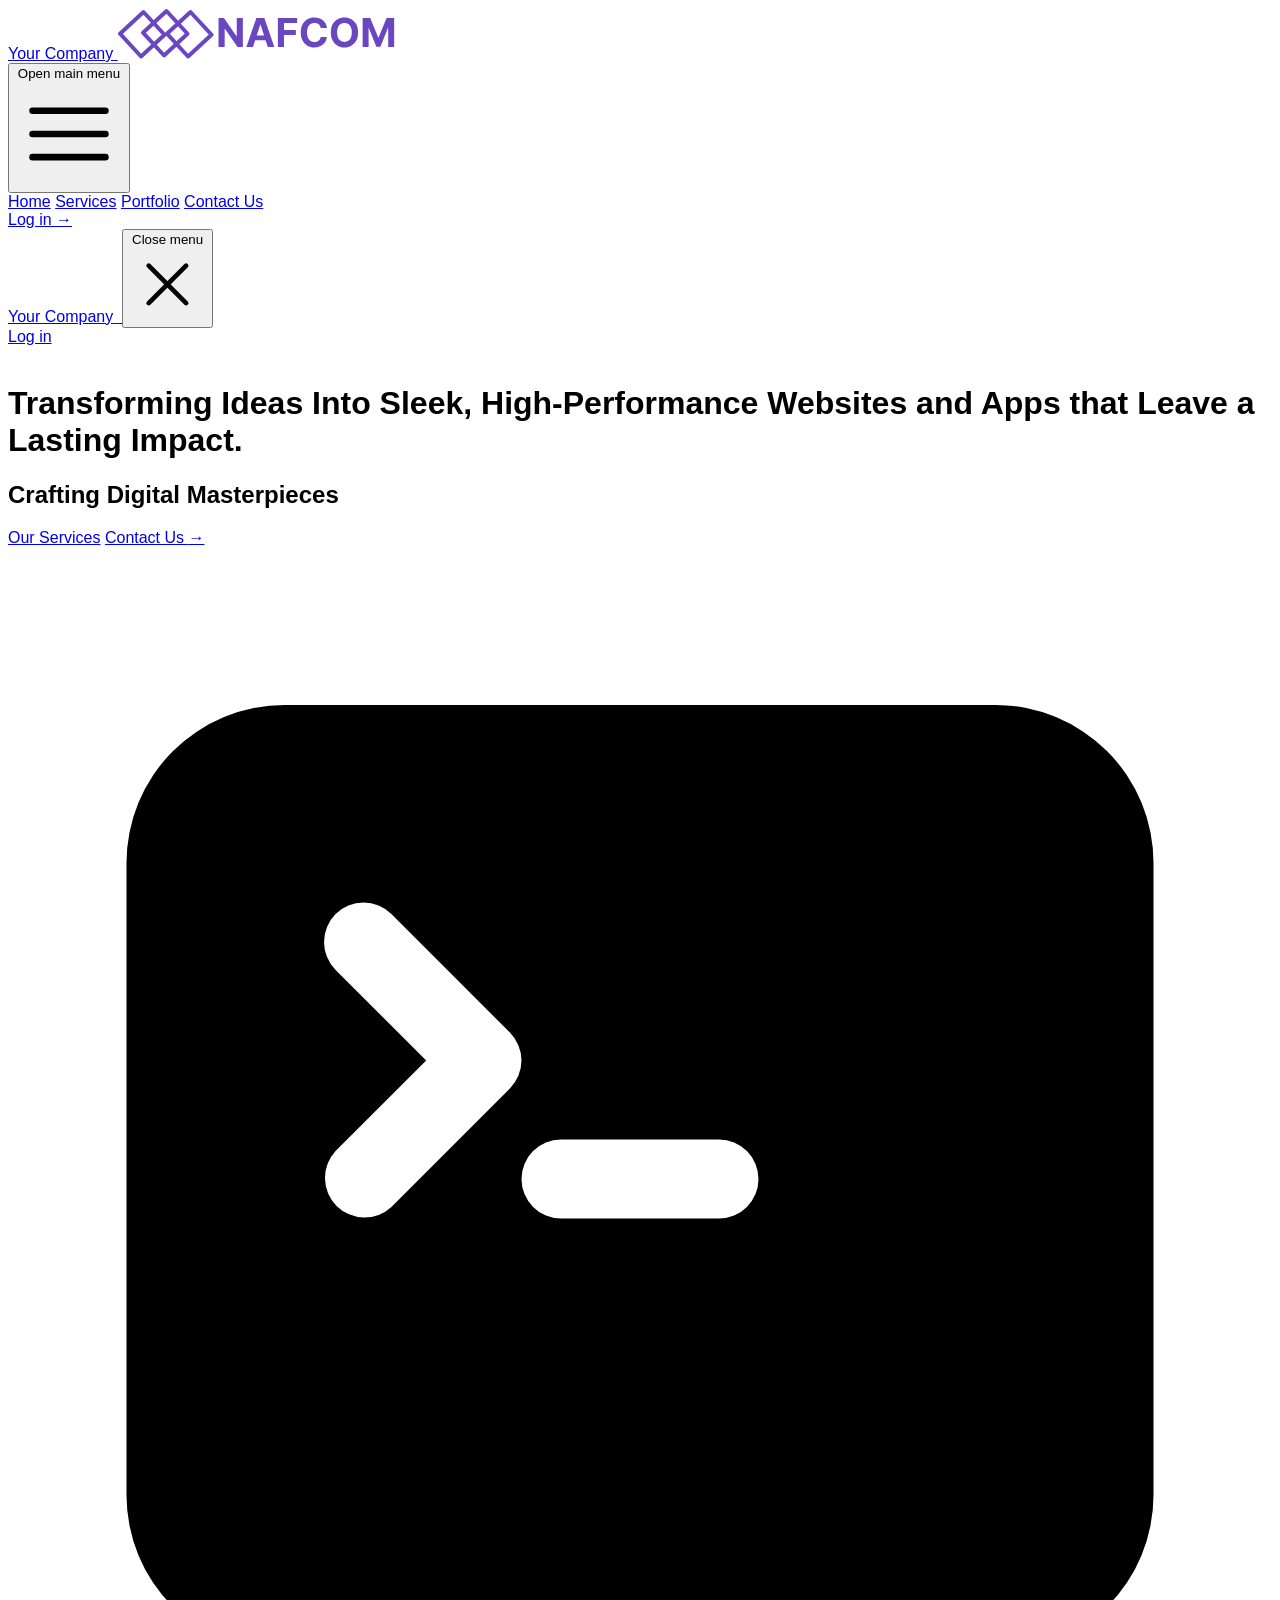
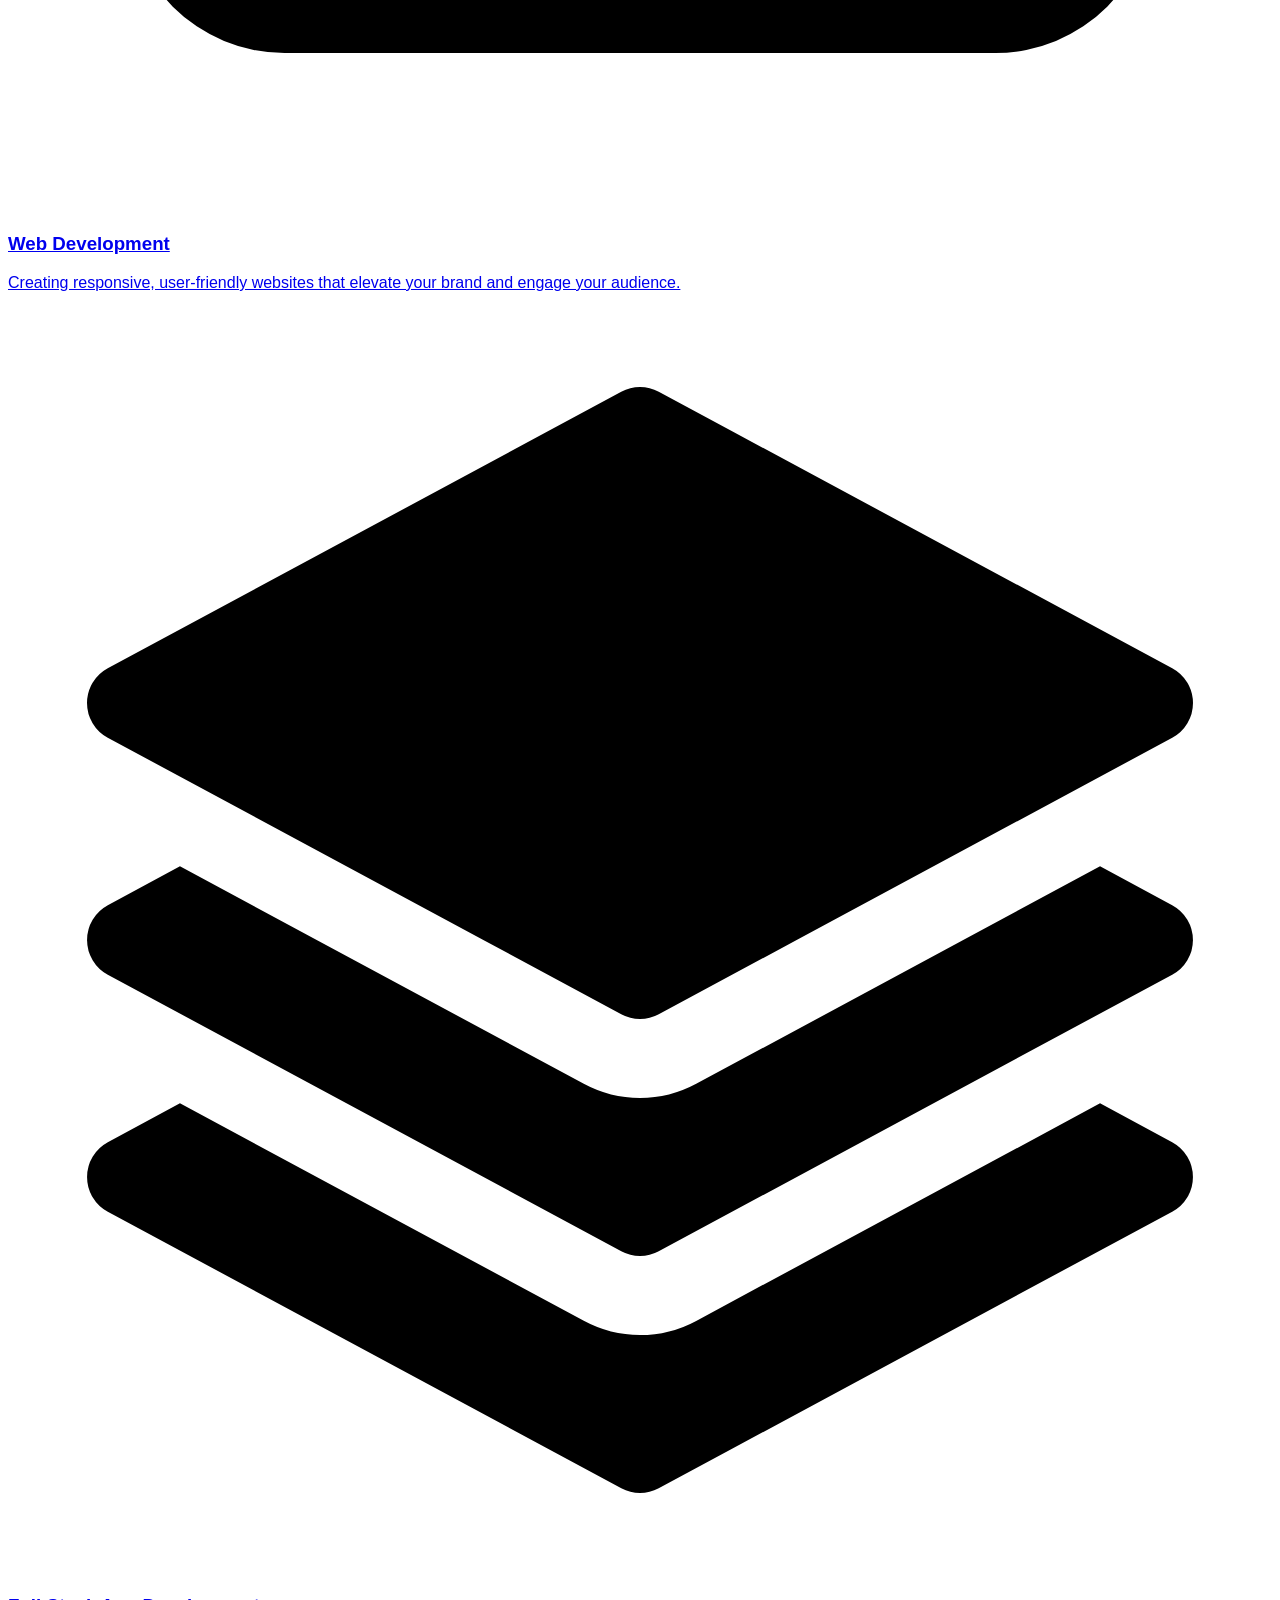
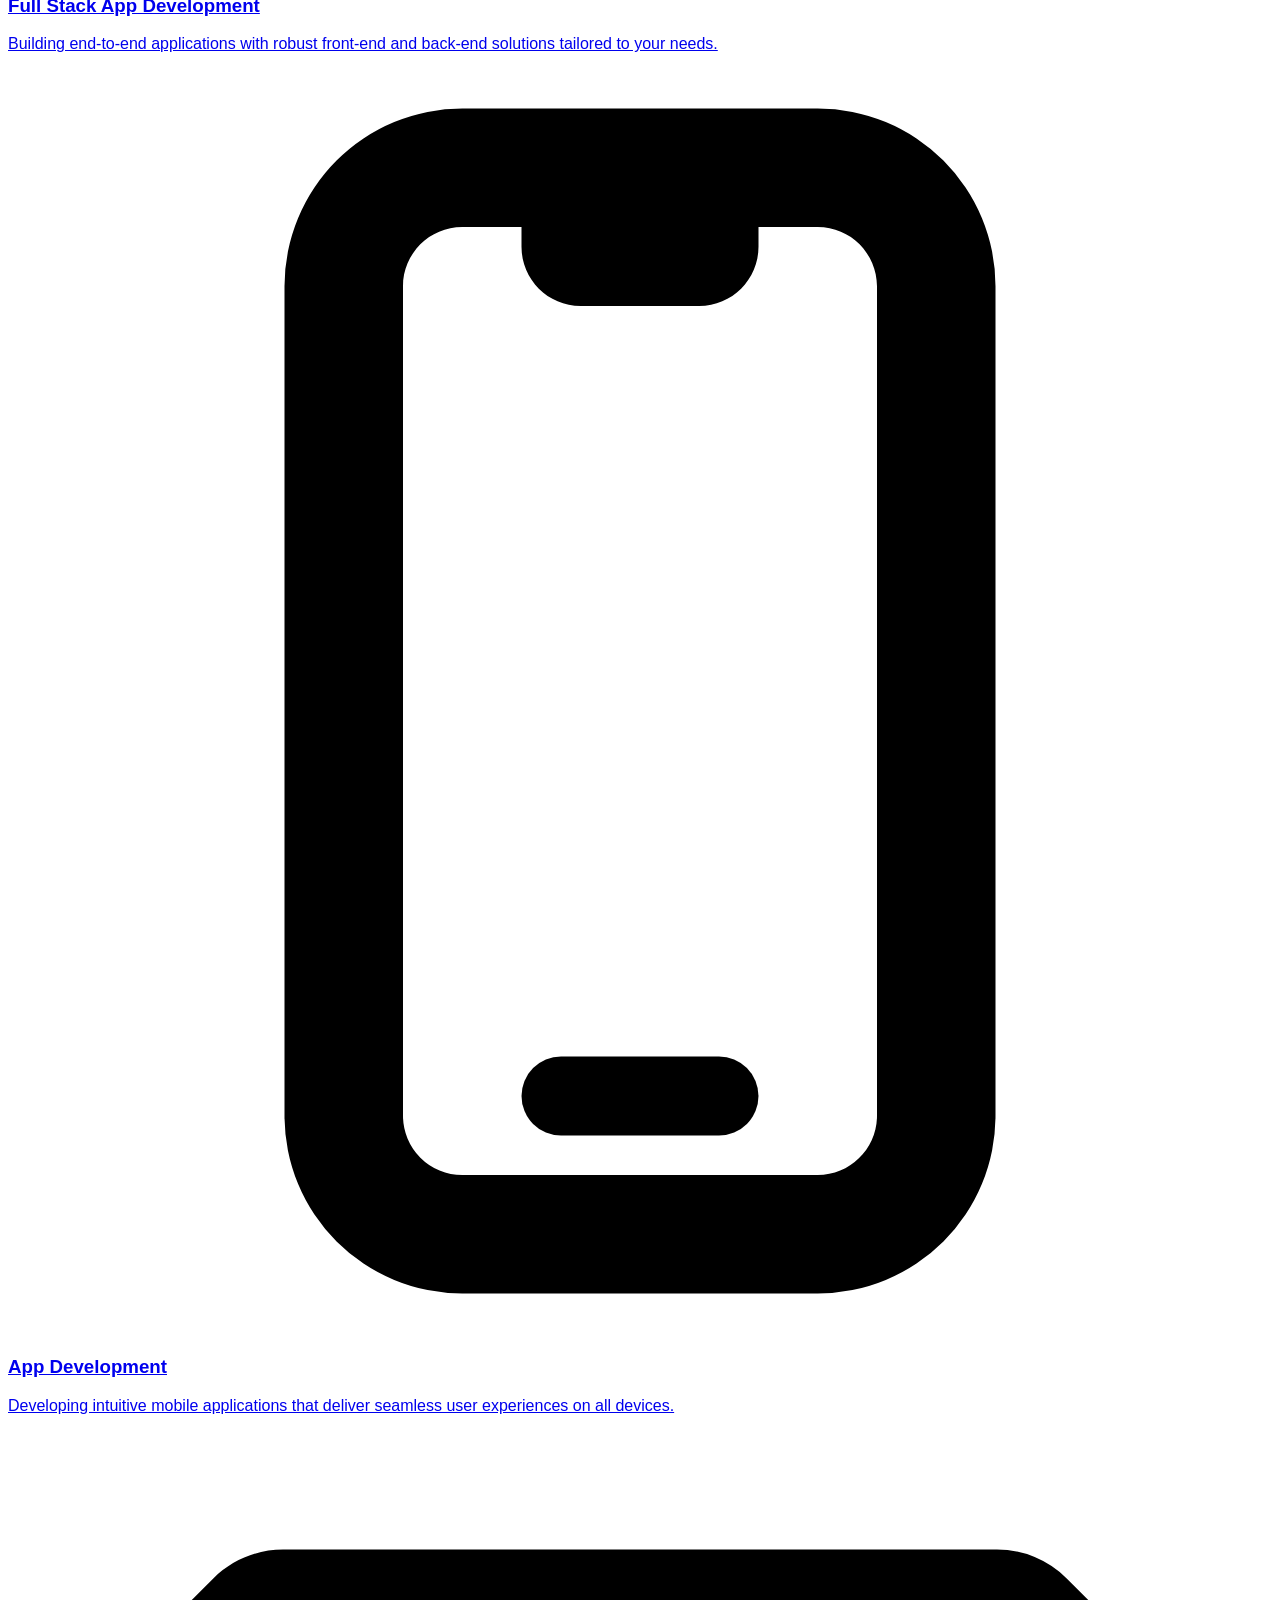
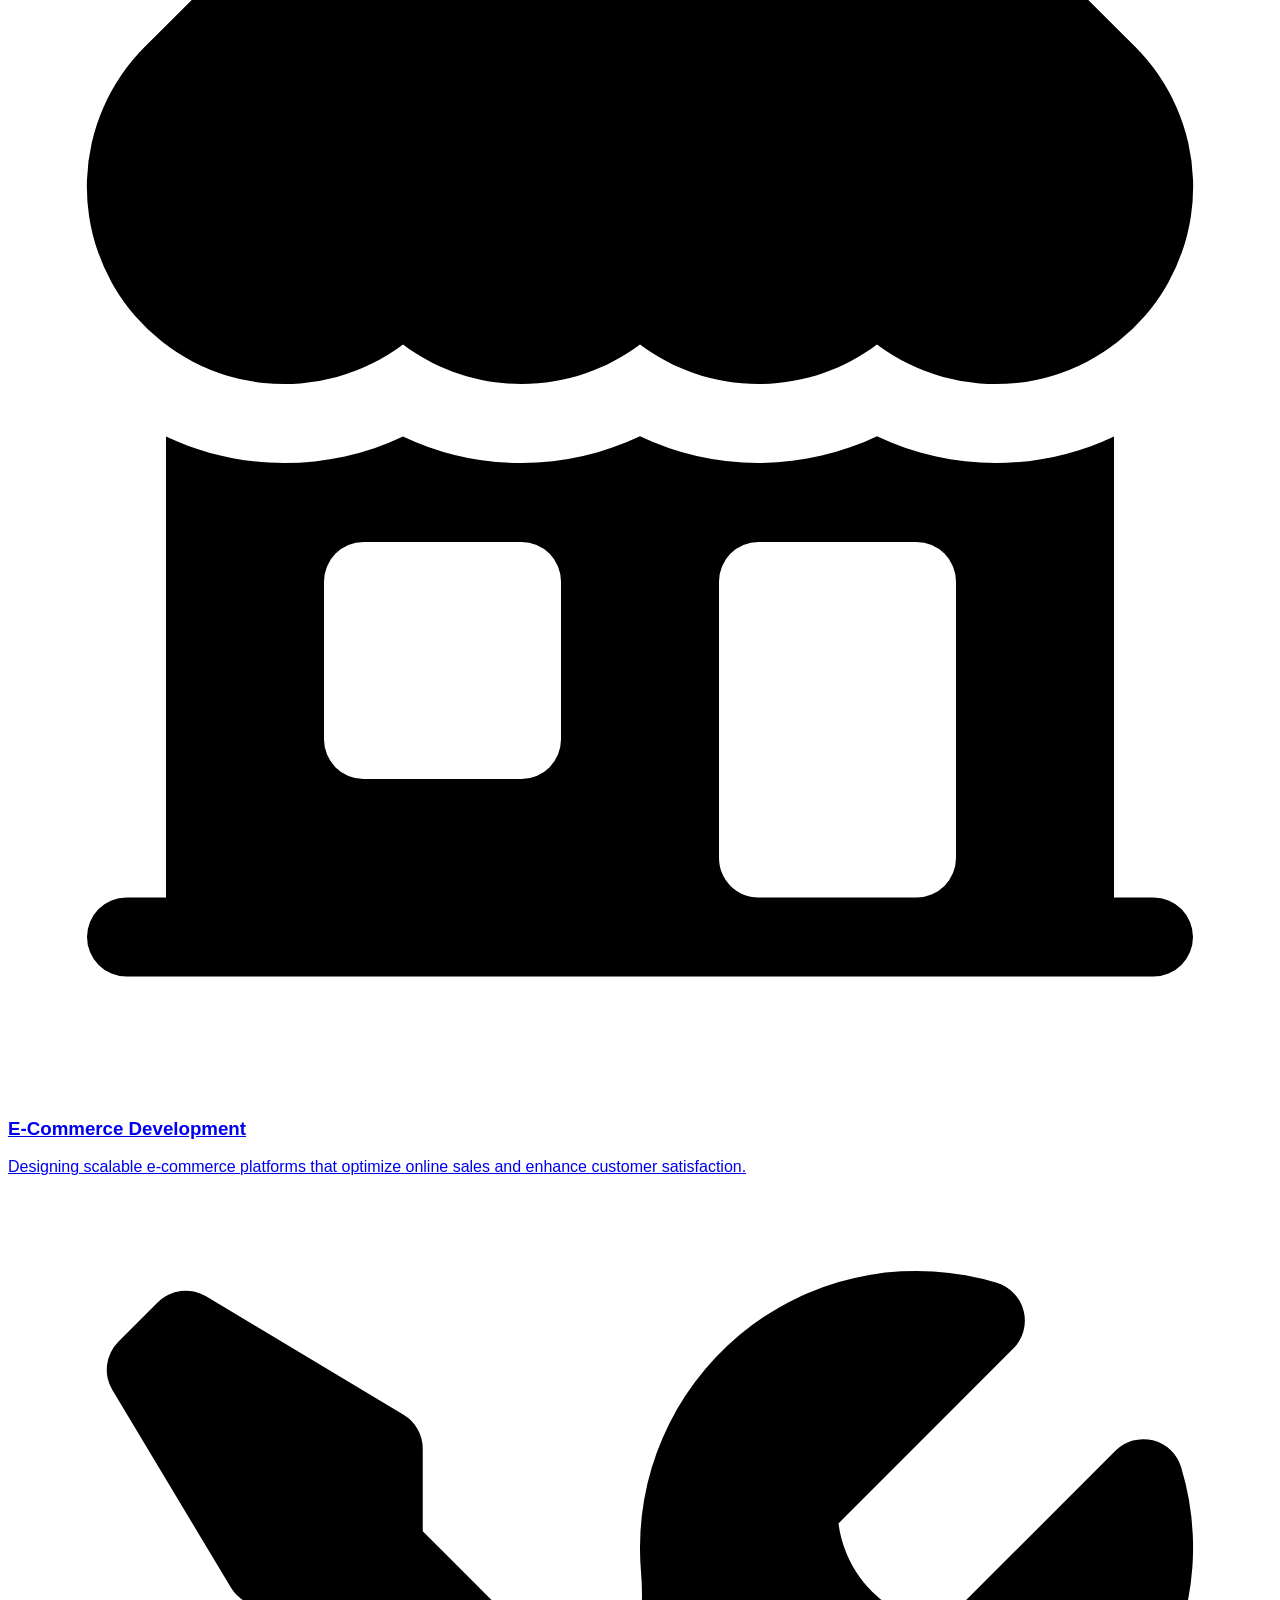
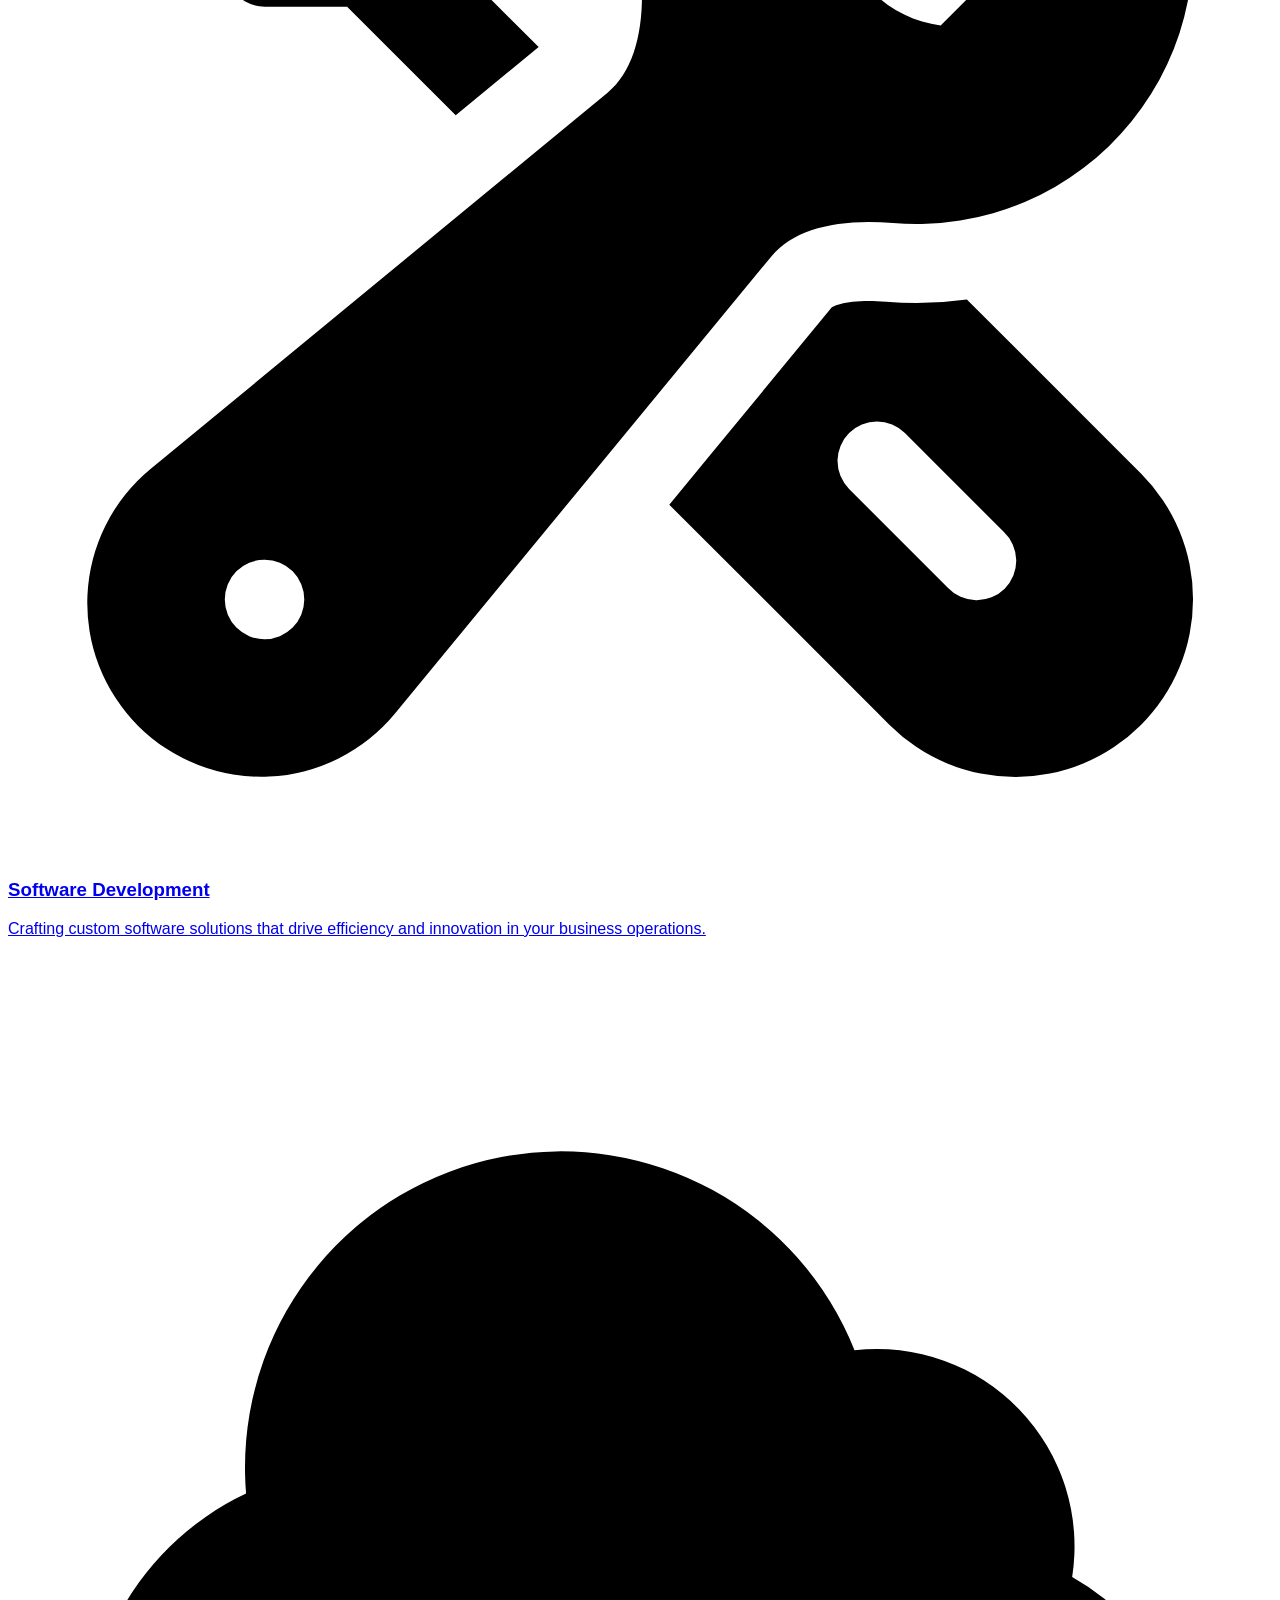
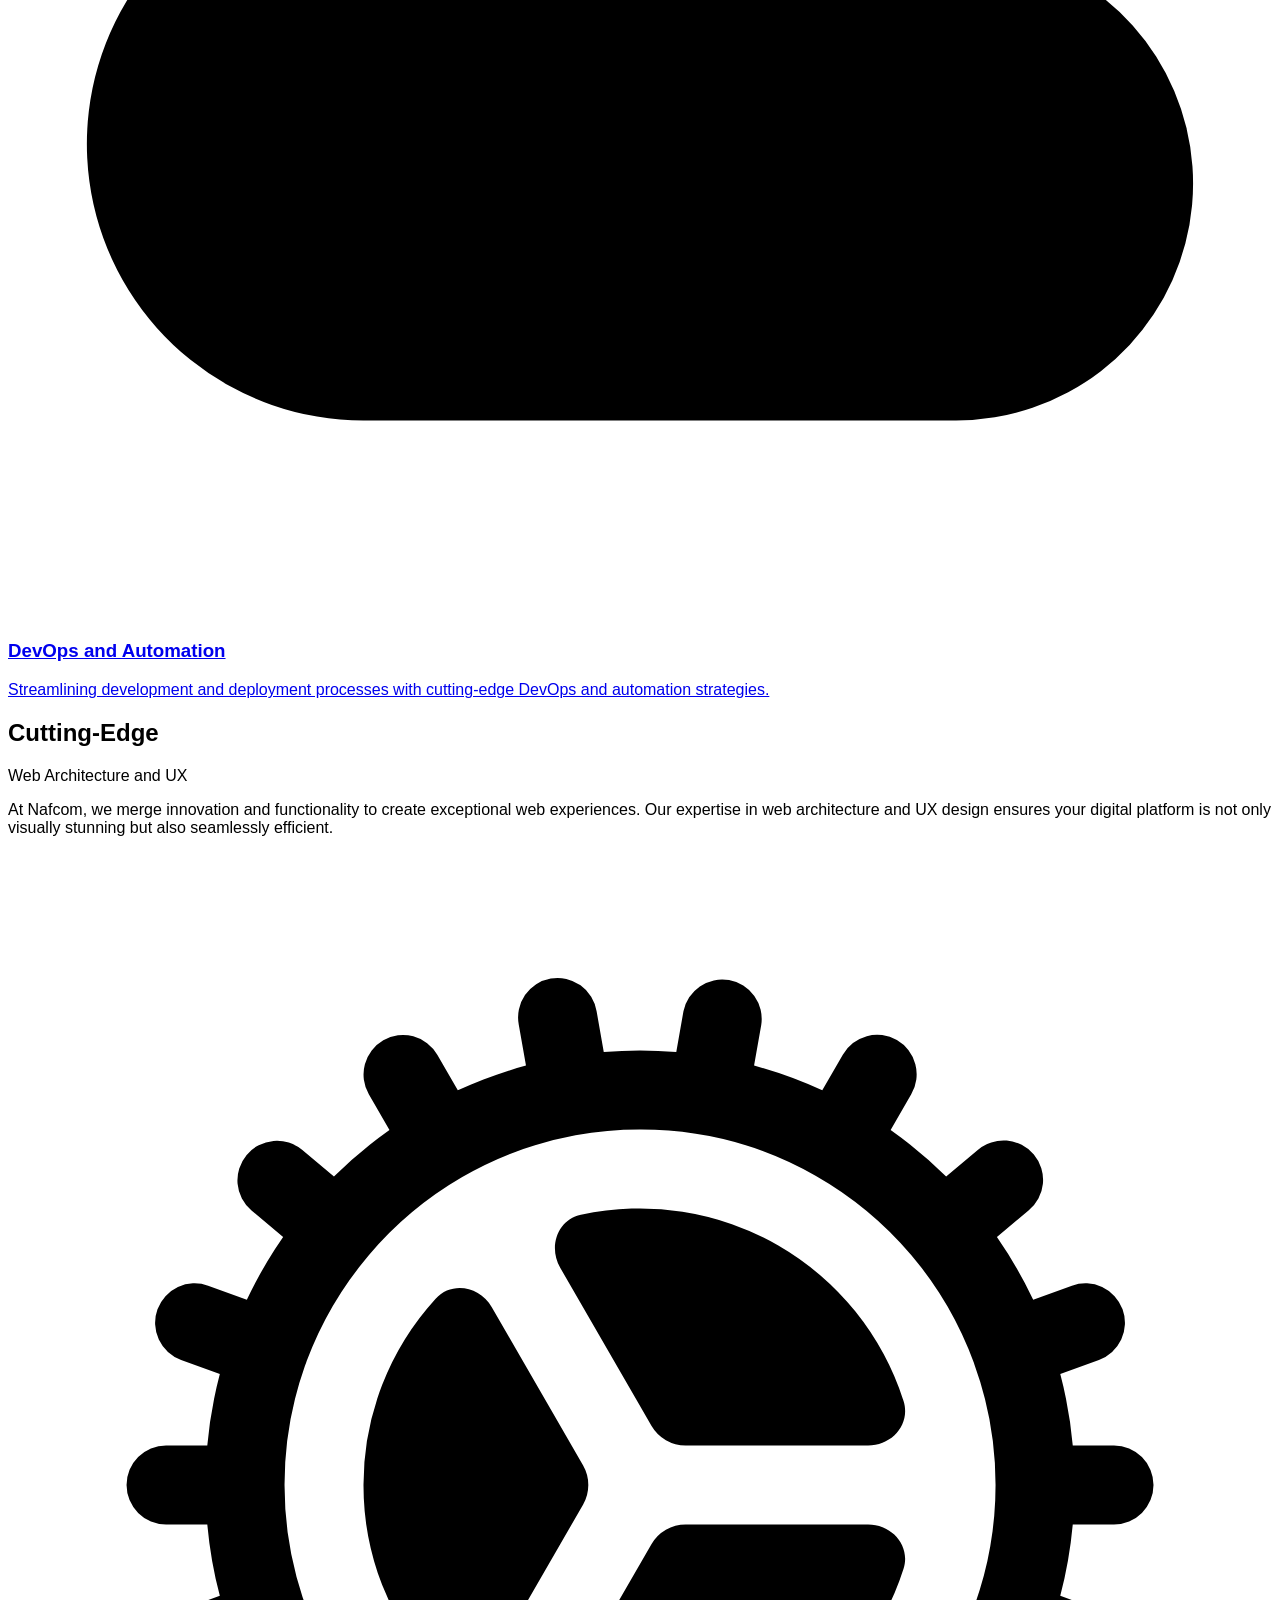
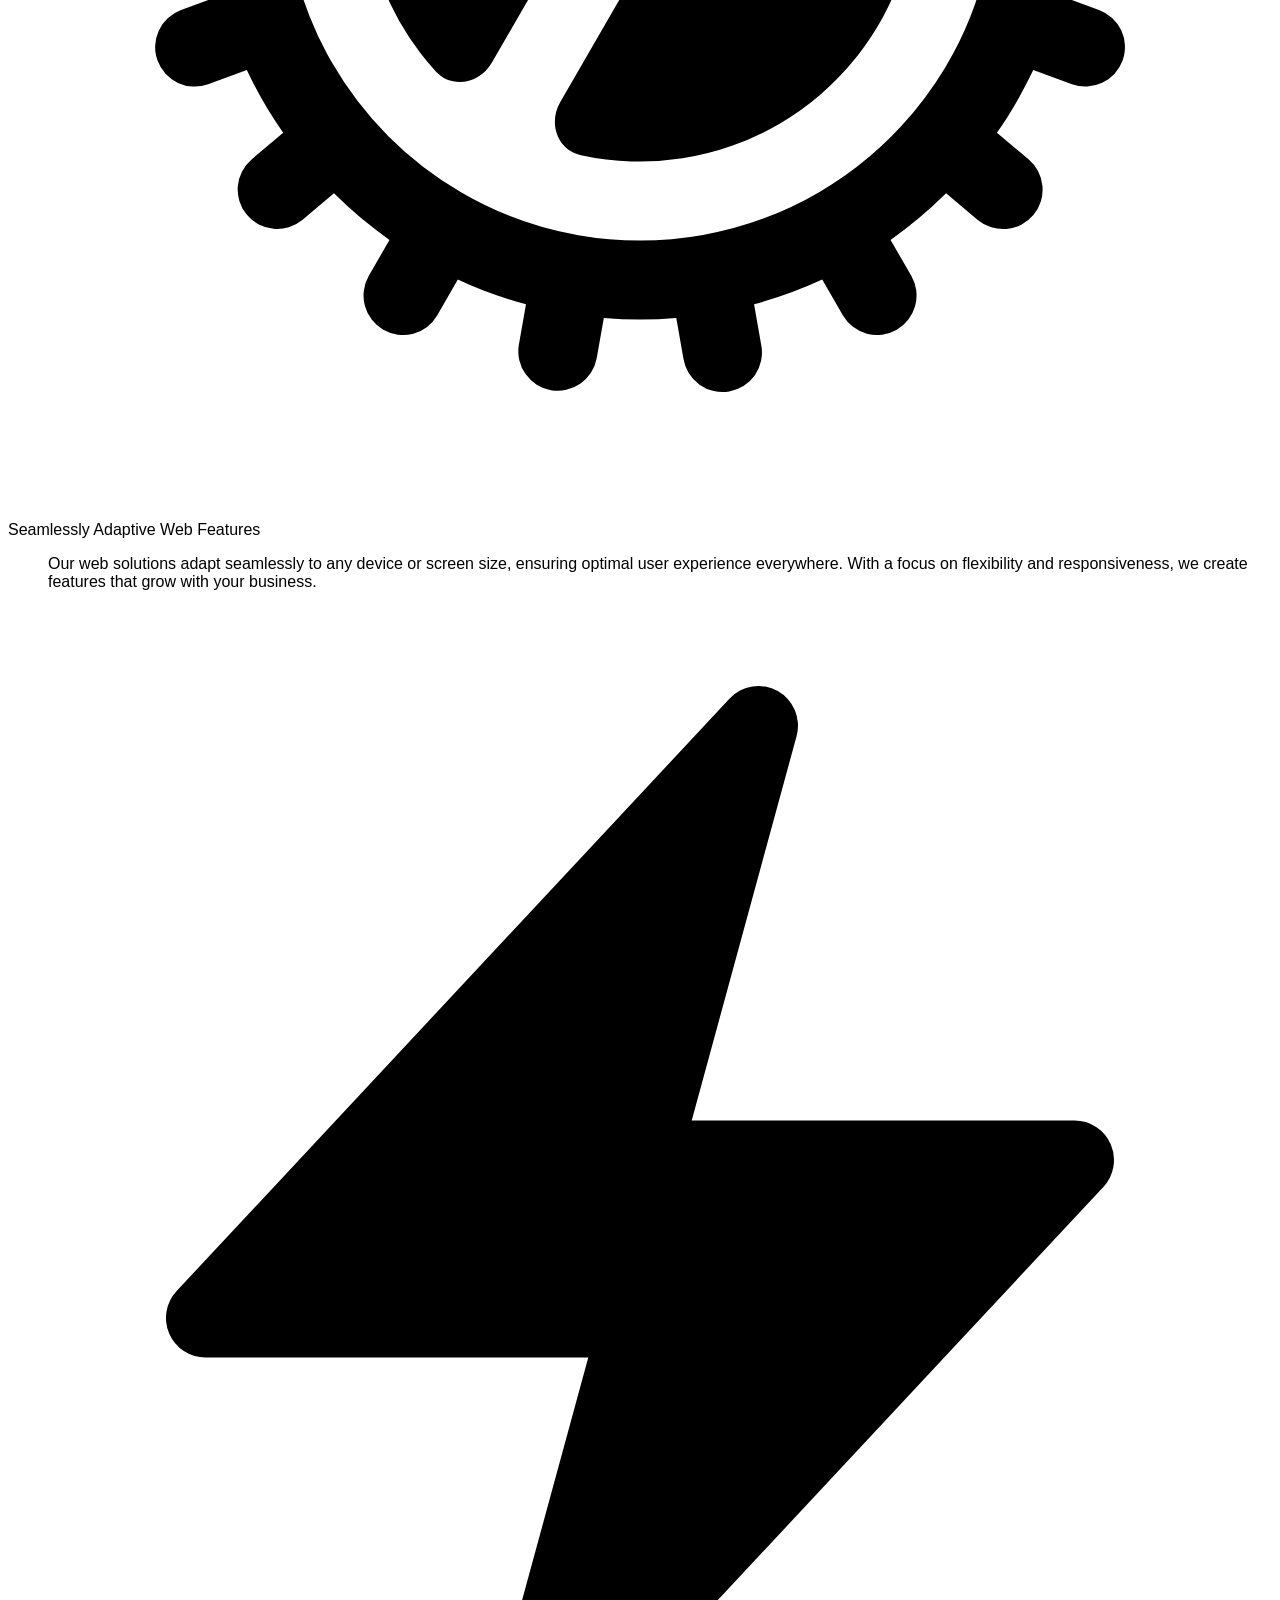
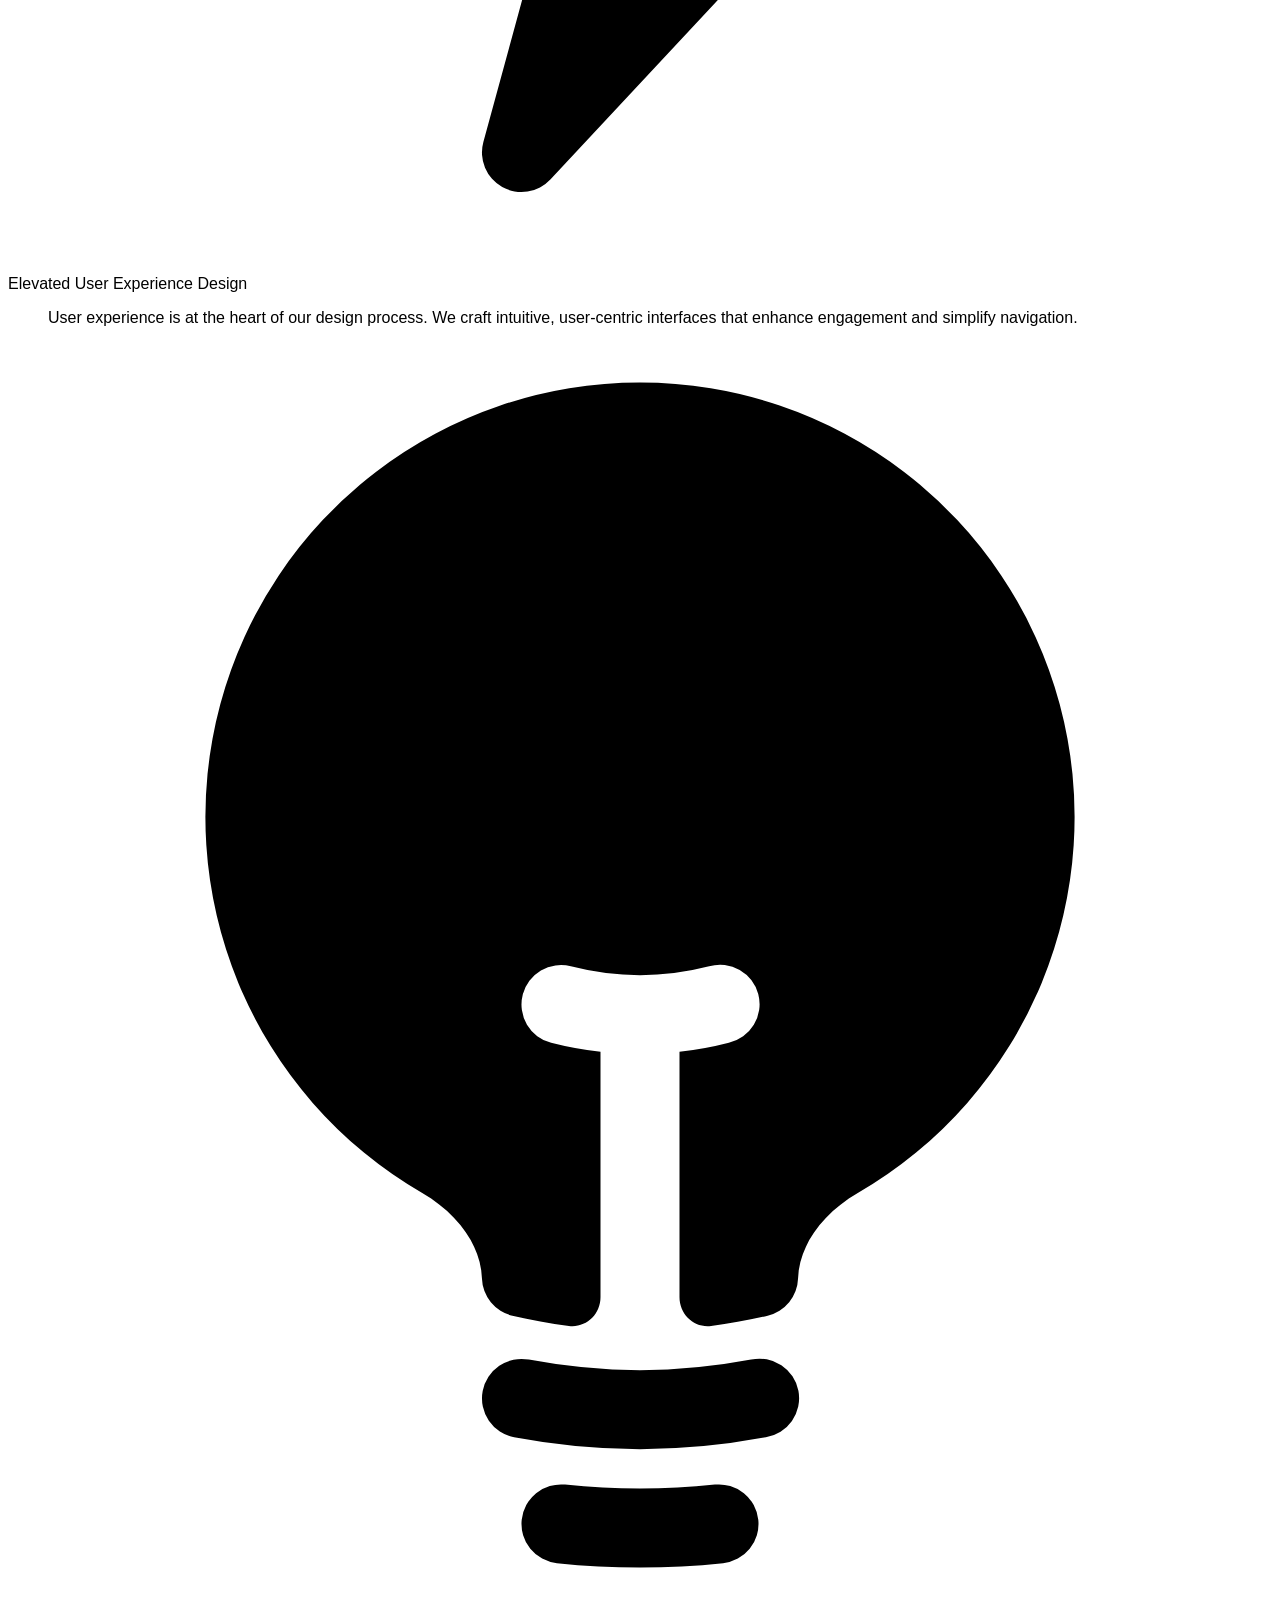
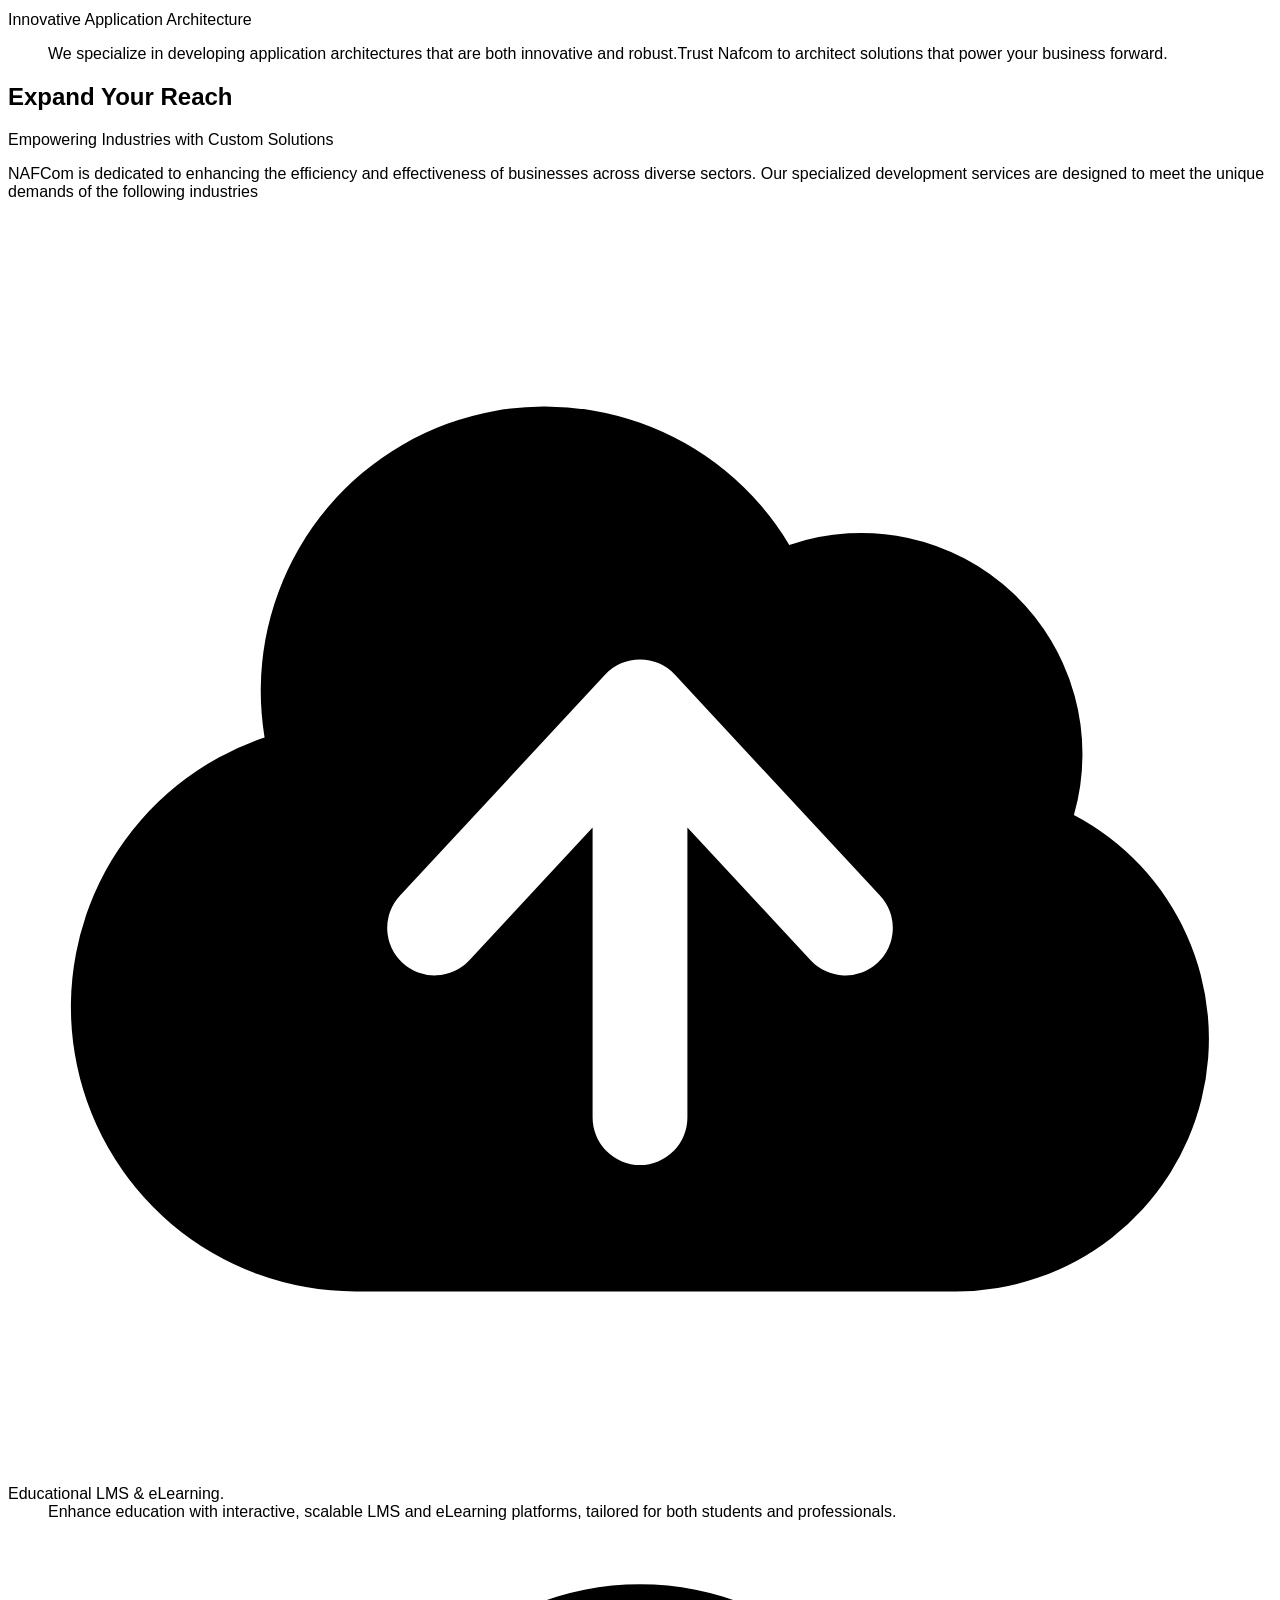
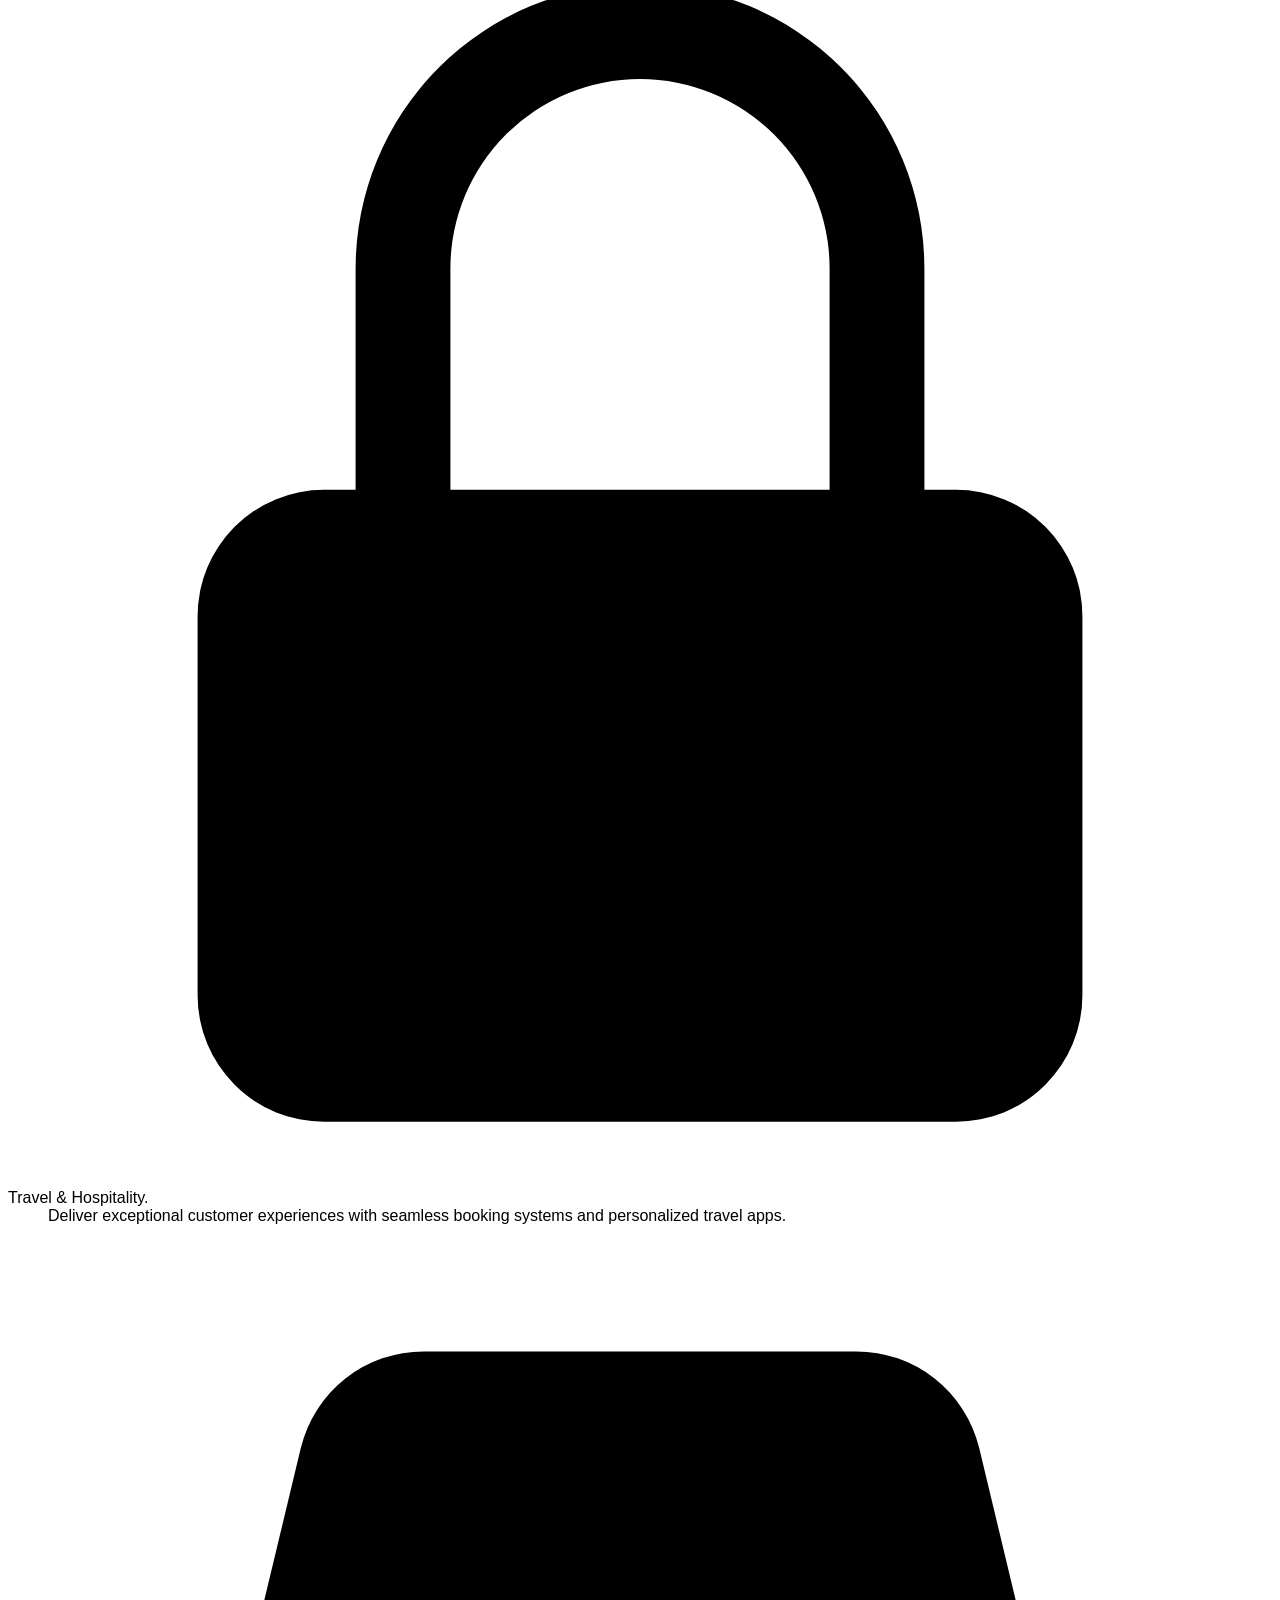
==== index.html @ 22701040 "update" ====
<!DOCTYPE html>
<html lang="en">
<head>
    <script src="https://cdn.tailwindcss.com"></script>
    <title>Nafcom</title>
    <!-- <link href="https://cdn.jsdelivr.net/npm/tailwindcss@2.2.19/dist/tailwind.min.css" rel="stylesheet"> -->
    <link rel="preconnect" href="https://rsms.me/">
    <link rel="stylesheet" href="https://rsms.me/inter/inter.css">
	  <link rel="stylesheet" href="./style.css">
  </head>
<body>
  
  <header class="bg-gray-900">
    <nav class="mx-auto flex max-w-7xl items-center justify-between p-6 lg:px-8" aria-label="Global">
      <div class="flex lg:flex-1">
        <a href="#" class="-m-1.5 p-1.5">
          <span class="sr-only">Your Company</span>
          <img class="h-8 w-auto" src="./naflogo.svg" alt="">
        </a>
      </div>
      <div class="flex lg:hidden">
        <button type="button" class="-m-2.5 inline-flex items-center justify-center rounded-md p-2.5 text-gray-400">
          <span class="sr-only">Open main menu</span>
          <svg class="h-6 w-6" fill="none" viewBox="0 0 24 24" stroke-width="1.5" stroke="currentColor" aria-hidden="true">
            <path stroke-linecap="round" stroke-linejoin="round" d="M3.75 6.75h16.5M3.75 12h16.5m-16.5 5.25h16.5" />
          </svg>
        </button>
      </div>
      <div class="hidden lg:flex lg:gap-x-12">
        <a href="./index.html" class="text-sm font-semibold leading-6 text-white">Home</a>
        <a href="./services/services.html" class="text-sm font-semibold leading-6 text-white">Services</a>
        <a href="./services/services.html" class="text-sm font-semibold leading-6 text-white">Portfolio</a>
        <a href="./contact.html" class="text-sm font-semibold leading-6 text-white">Contact Us</a>
      </div>
      <div class="hidden lg:flex lg:flex-1 lg:justify-end">
        <a href="#" class="text-sm font-semibold leading-6 text-white">Log in <span aria-hidden="true">&rarr;</span></a>
      </div>
    </nav>
    <!-- Mobile menu, show/hide based on menu open state. -->
    <div class="lg:hidden" role="dialog" aria-modal="true">
      <!-- Background backdrop, show/hide based on slide-over state. -->
      <div class="fixed inset-0 z-10"></div>
      <div class="fixed inset-y-0 right-0 z-10 w-full overflow-y-auto bg-gray-900 px-6 py-6 sm:max-w-sm sm:ring-1 sm:ring-white/10">
        <div class="flex items-center justify-between">
          <a href="#" class="-m-1.5 p-1.5">
            <span class="sr-only">Your Company</span>
            <img class="h-8 w-auto" src="https://tailwindui.com/img/logos/mark.svg?color=indigo&shade=500" alt="">
          </a>
          <button type="button" class="-m-2.5 rounded-md p-2.5 text-gray-400">
            <span class="sr-only">Close menu</span>
            <svg class="h-6 w-6" fill="none" viewBox="0 0 24 24" stroke-width="1.5" stroke="currentColor" aria-hidden="true">
              <path stroke-linecap="round" stroke-linejoin="round" d="M6 18L18 6M6 6l12 12" />
            </svg>
          </button>
        </div>
        <div class="mt-6 flow-root">
          <div class="-my-6 divide-y divide-gray-500/25">
            <div class="py-6">
              <a href="#" class="-mx-3 block rounded-lg px-3 py-2.5 text-base font-semibold leading-7 text-white hover:bg-gray-800">Log in</a>
            </div>
          </div>
        </div>
      </div>
    </div>
</header>

          <div class="relative isolate overflow-hidden pt-14">
            <img src="https://images.unsplash.com/photo-1521737604893-d14cc237f11d?ixlib=rb-4.0.3&ixid=MnwxMjA3fDB8MHxwaG90by1wYWdlfHx8fGVufDB8fHx8&auto=format&fit=crop&w=2830&q=80&blend=111827&sat=-100&exp=15&blend-mode=multiply" alt="" class="absolute inset-0 -z-10 h-full w-full object-cover">
            <div class="absolute inset-x-0 -top-40 -z-10 transform-gpu overflow-hidden blur-3xl sm:-top-80" aria-hidden="true">
              <div class="relative left-[calc(50%-11rem)] aspect-[1155/678] w-[36.125rem] -translate-x-1/2 rotate-[30deg] bg-gradient-to-tr from-[#ff80b5] to-[#9089fc] opacity-20 sm:left-[calc(50%-30rem)] sm:w-[72.1875rem]" style="clip-path: polygon(74.1% 44.1%, 100% 61.6%, 97.5% 26.9%, 85.5% 0.1%, 80.7% 2%, 72.5% 32.5%, 60.2% 62.4%, 52.4% 68.1%, 47.5% 58.3%, 45.2% 34.5%, 27.5% 76.7%, 0.1% 64.9%, 17.9% 100%, 27.6% 76.8%, 76.1% 97.7%, 74.1% 44.1%)"></div>
            </div>
            <div class="mx-auto max-w-2xl py-32 sm:py-48 lg:pt-24">
              <div class="hidden sm:mb-8 sm:flex sm:justify-center">
              </div>
              <div class="text-center">
                <h1 class="text-2xl md:text-4xl font-extrabold text-white mb-8">Transforming Ideas Into Sleek, High-Performance 
                Websites and Apps that Leave a Lasting Impact.</h1>
                <h2 class="mt-6 text-2xl font-semibold leading-7 text-violet-500">Crafting Digital Masterpieces</h2>
                <div class="mt-10 flex items-center justify-center gap-x-6">
                  <a href="./services/services.html" class="rounded-md bg-violet-700 px-3.5 py-2.5 text-sm font-semibold text-white shadow-sm
                  hover:bg-violet-500 focus-visible:outline focus-visible:outline-2 
                  focus-visible:outline-offset-2 focus-visible:outline-violet-400">Our Services</a>
                  <a href="./contact.html" class="text-sm font-semibold leading-6 text-white">Contact Us <span aria-hidden="true">→</span></a>
                </div>
              </div>
            </div>
            <div class="absolute inset-x-0 top-[calc(100%-13rem)] -z-10 transform-gpu overflow-hidden blur-3xl sm:top-[calc(100%-30rem)]" aria-hidden="true">
              <div class="relative left-[calc(50%+3rem)] aspect-[1155/678] w-[36.125rem] -translate-x-1/2 bg-gradient-to-tr from-[#ff80b5] to-[#9089fc] opacity-20 sm:left-[calc(50%+36rem)] sm:w-[72.1875rem]" style="clip-path: polygon(74.1% 44.1%, 100% 61.6%, 97.5% 26.9%, 85.5% 0.1%, 80.7% 2%, 72.5% 32.5%, 60.2% 62.4%, 52.4% 68.1%, 47.5% 58.3%, 45.2% 34.5%, 27.5% 76.7%, 0.1% 64.9%, 17.9% 100%, 27.6% 76.8%, 76.1% 97.7%, 74.1% 44.1%)"></div>
            </div>
          </div>
        </div>
        <div class="container mx-auto mt-10 pt-16">
          <div class="grid grid-cols-1 sm:grid-cols-2 lg:grid-cols-3 gap-8">
            <div class="p-6 border rounded-lg text-center overflow-hidden shadow-lg bg-white hover:bg-gray-100 transition duration-200">
              <div class="flex justify-center mb-4">
                <svg class="h-10 w-10 text-violet-700 mr-4" xmlns="http://www.w3.org/2000/svg" viewBox="0 0 24 24" fill="currentColor" class="size-6">
                  <path fill-rule="evenodd" d="M2.25 6a3 3 0 0 1 3-3h13.5a3 3 0 0 1 3 3v12a3 3 0 0 1-3 3H5.25a3 3 0 0 1-3-3V6Zm3.97.97a.75.75 0 0 1 1.06 0l2.25 2.25a.75.75 0 0 1 0 1.06l-2.25 2.25a.75.75 0 0 1-1.06-1.06l1.72-1.72-1.72-1.72a.75.75 0 0 1 0-1.06Zm4.28 4.28a.75.75 0 0 0 0 1.5h3a.75.75 0 0 0 0-1.5h-3Z" clip-rule="evenodd" />
                </svg>
                

              </div>
        
              
              <a href="./services/web-development.html">
                <h3 class="text-xl font-bold mb-2 hover:text-violet-700 transition duration-100">Web Development </h3>
              <p class="text-gray-600 text-base hover:text-violet-700 transition duration-100">Creating responsive, user-friendly websites that elevate your brand and engage your audience.</p>
              </a>

            </div>
            <div class="p-6 border rounded-lg text-center overflow-hidden shadow-lg bg-white hover:bg-gray-100 transition duration-200">
              <div class="flex justify-center mb-4">
                <svg class="h-10 w-10 text-violet-700 mr-4" xmlns="http://www.w3.org/2000/svg" viewBox="0 0 24 24" fill="currentColor" class="size-6">
                  <path d="M11.644 1.59a.75.75 0 0 1 .712 0l9.75 5.25a.75.75 0 0 1 0 1.32l-9.75 5.25a.75.75 0 0 1-.712 0l-9.75-5.25a.75.75 0 0 1 0-1.32l9.75-5.25Z" />
                  <path d="m3.265 10.602 7.668 4.129a2.25 2.25 0 0 0 2.134 0l7.668-4.13 1.37.739a.75.75 0 0 1 0 1.32l-9.75 5.25a.75.75 0 0 1-.71 0l-9.75-5.25a.75.75 0 0 1 0-1.32l1.37-.738Z" />
                  <path d="m10.933 19.231-7.668-4.13-1.37.739a.75.75 0 0 0 0 1.32l9.75 5.25c.221.12.489.12.71 0l9.75-5.25a.75.75 0 0 0 0-1.32l-1.37-.738-7.668 4.13a2.25 2.25 0 0 1-2.134-.001Z" />
                </svg>
                
              </div>
              <a href="./services/fullstack-development.html">
                <h3 class="text-xl font-bold mb-2 hover:text-violet-700 transition duration-200"> Full Stack App Development </h3>
              <p class="text-gray-600 text-base hover:text-violet-700 transition duration-200">Building end-to-end applications with robust front-end and back-end solutions tailored to your needs.</p>
              </a>
            </div>
            <div class="p-6 border rounded-lg text-center overflow-hidden shadow-lg bg-white hover:bg-gray-100 transition duration-200">
              <div class="flex justify-center mb-4">
                <svg class="h-10 w-10 text-violet-700 mr-4" xmlns="http://www.w3.org/2000/svg" viewBox="0 0 24 24" fill="currentColor" class="size-6">
                  <path d="M10.5 18.75a.75.75 0 0 0 0 1.5h3a.75.75 0 0 0 0-1.5h-3Z" />
                  <path fill-rule="evenodd" d="M8.625.75A3.375 3.375 0 0 0 5.25 4.125v15.75a3.375 3.375 0 0 0 3.375 3.375h6.75a3.375 3.375 0 0 0 3.375-3.375V4.125A3.375 3.375 0 0 0 15.375.75h-6.75ZM7.5 4.125C7.5 3.504 8.004 3 8.625 3H9.75v.375c0 .621.504 1.125 1.125 1.125h2.25c.621 0 1.125-.504 1.125-1.125V3h1.125c.621 0 1.125.504 1.125 1.125v15.75c0 .621-.504 1.125-1.125 1.125h-6.75A1.125 1.125 0 0 1 7.5 19.875V4.125Z" clip-rule="evenodd" />
                </svg>
                
              </div>
              <a href="./services/app-development.html">
                <h3 class="text-xl font-bold mb-2 hover:text-violet-700 transition duration-200">App Development </h3>
              <p class="text-gray-600 text-base hover:text-violet-700 transition duration-200 ">Developing intuitive mobile applications that deliver seamless user experiences on all devices.</p>
              </a>
            </div>
            <div class="p-6 border rounded-lg text-center overflow-hidden shadow-lg bg-white hover:bg-gray-100 transition duration-200">
              <div class="flex justify-center mb-4">
                <svg class="h-10 w-10 text-violet-700 mr-4" xmlns="http://www.w3.org/2000/svg" viewBox="0 0 24 24" fill="currentColor" class="size-6">
                  <path d="M5.223 2.25c-.497 0-.974.198-1.325.55l-1.3 1.298A3.75 3.75 0 0 0 7.5 9.75c.627.47 1.406.75 2.25.75.844 0 1.624-.28 2.25-.75.626.47 1.406.75 2.25.75.844 0 1.623-.28 2.25-.75a3.75 3.75 0 0 0 4.902-5.652l-1.3-1.299a1.875 1.875 0 0 0-1.325-.549H5.223Z" />
                  <path fill-rule="evenodd" d="M3 20.25v-8.755c1.42.674 3.08.673 4.5 0A5.234 5.234 0 0 0 9.75 12c.804 0 1.568-.182 2.25-.506a5.234 5.234 0 0 0 2.25.506c.804 0 1.567-.182 2.25-.506 1.42.674 3.08.675 4.5.001v8.755h.75a.75.75 0 0 1 0 1.5H2.25a.75.75 0 0 1 0-1.5H3Zm3-6a.75.75 0 0 1 .75-.75h3a.75.75 0 0 1 .75.75v3a.75.75 0 0 1-.75.75h-3a.75.75 0 0 1-.75-.75v-3Zm8.25-.75a.75.75 0 0 0-.75.75v5.25c0 .414.336.75.75.75h3a.75.75 0 0 0 .75-.75v-5.25a.75.75 0 0 0-.75-.75h-3Z" clip-rule="evenodd" />
                </svg>
                
              </div>
              <a href="services// ecommerce-development.html">
                <h3 class="text-xl font-bold mb-2 hover:text-violet-700 transition duration-200"> E-Commerce Development</h3>
              <p class="text-gray-600 text-base hover:text-violet-700 transition duration-200">Designing scalable e-commerce platforms that optimize online sales and enhance customer satisfaction.</p>
              </a>
            </div>
            <div class="p-6 border rounded-lg text-center overflow-hidden shadow-lg bg-white hover:bg-gray-100 transition duration-200">
              <div class="flex justify-center mb-4">
                <svg class="h-10 w-10 text-violet-700 mr-4" xmlns="http://www.w3.org/2000/svg" viewBox="0 0 24 24" fill="currentColor" class="size-6">
                  <path fill-rule="evenodd" d="M12 6.75a5.25 5.25 0 0 1 6.775-5.025.75.75 0 0 1 .313 1.248l-3.32 3.319c.063.475.276.934.641 1.299.365.365.824.578 1.3.64l3.318-3.319a.75.75 0 0 1 1.248.313 5.25 5.25 0 0 1-5.472 6.756c-1.018-.086-1.87.1-2.309.634L7.344 21.3A3.298 3.298 0 1 1 2.7 16.657l8.684-7.151c.533-.44.72-1.291.634-2.309A5.342 5.342 0 0 1 12 6.75ZM4.117 19.125a.75.75 0 0 1 .75-.75h.008a.75.75 0 0 1 .75.75v.008a.75.75 0 0 1-.75.75h-.008a.75.75 0 0 1-.75-.75v-.008Z" clip-rule="evenodd" />
                  <path d="m10.076 8.64-2.201-2.2V4.874a.75.75 0 0 0-.364-.643l-3.75-2.25a.75.75 0 0 0-.916.113l-.75.75a.75.75 0 0 0-.113.916l2.25 3.75a.75.75 0 0 0 .643.364h1.564l2.062 2.062 1.575-1.297Z" />
                  <path fill-rule="evenodd" d="m12.556 17.329 4.183 4.182a3.375 3.375 0 0 0 4.773-4.773l-3.306-3.305a6.803 6.803 0 0 1-1.53.043c-.394-.034-.682-.006-.867.042a.589.589 0 0 0-.167.063l-3.086 3.748Zm3.414-1.36a.75.75 0 0 1 1.06 0l1.875 1.876a.75.75 0 1 1-1.06 1.06L15.97 17.03a.75.75 0 0 1 0-1.06Z" clip-rule="evenodd" />
                </svg>
                
              </div>
              <a href="services//software-developement.html">
                <h3 class="text-xl font-bold mb-2 hover:text-violet-700 transition duration-200"> Software Development </h3>
              <p class="text-gray-600 text-base hover:text-violet-700 transition duration-200">Crafting custom software solutions that drive efficiency and innovation in your business operations.</p>
              </a>
            </div>
            <div class="p-6 border rounded-lg text-center overflow-hidden shadow-lg bg-white hover:bg-gray-100 transition duration-200">
              <div class="flex justify-center mb-4">
                <svg class="h-10 w-10 text-violet-700 mr-4" xmlns="http://www.w3.org/2000/svg" viewBox="0 0 24 24" fill="currentColor" class="size-6">
                  <path fill-rule="evenodd" d="M4.5 9.75a6 6 0 0 1 11.573-2.226 3.75 3.75 0 0 1 4.133 4.303A4.5 4.5 0 0 1 18 20.25H6.75a5.25 5.25 0 0 1-2.23-10.004 6.072 6.072 0 0 1-.02-.496Z" clip-rule="evenodd" />
                </svg>
                
              </div>
              <a href="services//devops.html">
                <h3 class="text-xl font-bold mb-2 hover:text-violet-700 transition duration-200">DevOps and Automation</h3>
              <p class="text-gray-600 text-base hover:text-violet-700 transition duration-200">Streamlining development and deployment processes with cutting-edge DevOps and automation strategies.</p>
              </a>
            </div>

          </div>

        </div>
        <div class="bg-white py-24 sm:py-32">
          <div class="mx-auto max-w-7xl px-6 lg:px-8">
            <div class="mx-auto max-w-2xl lg:text-center">
              <h2 class=" text-2xl font-semibold leading-7 text-violet-700">Cutting-Edge</h2>
              <p class="mt-2 text-3xl font-bold tracking-tight text-gray-900 sm:text-4xl">Web Architecture and UX</p>
              <p class="mt-6 text-lg leading-8 text-gray-600">At Nafcom, we merge innovation and functionality to create exceptional web experiences. Our expertise in web architecture and UX design ensures your digital platform is not only visually stunning but also seamlessly efficient.</p>
            </div>
            <div class="mx-auto mt-16 max-w-2xl sm:mt-20 lg:mt-24 lg:max-w-none">
              <dl class="grid max-w-xl grid-cols-1 gap-x-8 gap-y-16 lg:max-w-none lg:grid-cols-3">
                <div class="flex flex-col">
                  <dt class="flex items-center gap-x-3 text-base font-semibold leading-7 text-gray-900">
                    <svg class="h-6 w-6 flex-none text-violet-700" xmlns="http://www.w3.org/2000/svg" viewBox="0 0 24 24" fill="currentColor" class="size-6">
                      <path d="M17.004 10.407c.138.435-.216.842-.672.842h-3.465a.75.75 0 0 1-.65-.375l-1.732-3c-.229-.396-.053-.907.393-1.004a5.252 5.252 0 0 1 6.126 3.537ZM8.12 8.464c.307-.338.838-.235 1.066.16l1.732 3a.75.75 0 0 1 0 .75l-1.732 3c-.229.397-.76.5-1.067.161A5.23 5.23 0 0 1 6.75 12a5.23 5.23 0 0 1 1.37-3.536ZM10.878 17.13c-.447-.098-.623-.608-.394-1.004l1.733-3.002a.75.75 0 0 1 .65-.375h3.465c.457 0 .81.407.672.842a5.252 5.252 0 0 1-6.126 3.539Z" />
                      <path fill-rule="evenodd" d="M21 12.75a.75.75 0 1 0 0-1.5h-.783a8.22 8.22 0 0 0-.237-1.357l.734-.267a.75.75 0 1 0-.513-1.41l-.735.268a8.24 8.24 0 0 0-.689-1.192l.6-.503a.75.75 0 1 0-.964-1.149l-.6.504a8.3 8.3 0 0 0-1.054-.885l.391-.678a.75.75 0 1 0-1.299-.75l-.39.676a8.188 8.188 0 0 0-1.295-.47l.136-.77a.75.75 0 0 0-1.477-.26l-.136.77a8.36 8.36 0 0 0-1.377 0l-.136-.77a.75.75 0 1 0-1.477.26l.136.77c-.448.121-.88.28-1.294.47l-.39-.676a.75.75 0 0 0-1.3.75l.392.678a8.29 8.29 0 0 0-1.054.885l-.6-.504a.75.75 0 1 0-.965 1.149l.6.503a8.243 8.243 0 0 0-.689 1.192L3.8 8.216a.75.75 0 1 0-.513 1.41l.735.267a8.222 8.222 0 0 0-.238 1.356h-.783a.75.75 0 0 0 0 1.5h.783c.042.464.122.917.238 1.356l-.735.268a.75.75 0 0 0 .513 1.41l.735-.268c.197.417.428.816.69 1.191l-.6.504a.75.75 0 0 0 .963 1.15l.601-.505c.326.323.679.62 1.054.885l-.392.68a.75.75 0 0 0 1.3.75l.39-.679c.414.192.847.35 1.294.471l-.136.77a.75.75 0 0 0 1.477.261l.137-.772a8.332 8.332 0 0 0 1.376 0l.136.772a.75.75 0 1 0 1.477-.26l-.136-.771a8.19 8.19 0 0 0 1.294-.47l.391.677a.75.75 0 0 0 1.3-.75l-.393-.679a8.29 8.29 0 0 0 1.054-.885l.601.504a.75.75 0 0 0 .964-1.15l-.6-.503c.261-.375.492-.774.69-1.191l.735.267a.75.75 0 1 0 .512-1.41l-.734-.267c.115-.439.195-.892.237-1.356h.784Zm-2.657-3.06a6.744 6.744 0 0 0-1.19-2.053 6.784 6.784 0 0 0-1.82-1.51A6.705 6.705 0 0 0 12 5.25a6.8 6.8 0 0 0-1.225.11 6.7 6.7 0 0 0-2.15.793 6.784 6.784 0 0 0-2.952 3.489.76.76 0 0 1-.036.098A6.74 6.74 0 0 0 5.251 12a6.74 6.74 0 0 0 3.366 5.842l.009.005a6.704 6.704 0 0 0 2.18.798l.022.003a6.792 6.792 0 0 0 2.368-.004 6.704 6.704 0 0 0 2.205-.811 6.785 6.785 0 0 0 1.762-1.484l.009-.01.009-.01a6.743 6.743 0 0 0 1.18-2.066c.253-.707.39-1.469.39-2.263a6.74 6.74 0 0 0-.408-2.309Z" clip-rule="evenodd" />
                    </svg>
                    
                    Seamlessly Adaptive Web Features
                  </dt>
                  <dd class="mt-4 flex flex-auto flex-col text-base leading-7 text-gray-600">
                    <p class="flex-auto">Our web solutions adapt seamlessly to any device or screen size, ensuring optimal user experience everywhere. With a focus on flexibility and responsiveness, we create features that grow with your business.</p>
                    <!-- <p class="mt-6">
                      <a href="#" class="text-sm font-semibold leading-6 text-violet-600">Learn more <span aria-hidden="true">→</span></a>
                    </p> -->
                  </dd>
                </div>
                <div class="flex flex-col">
                  <dt class="flex items-center gap-x-3 text-base font-semibold leading-7 text-gray-900">
                    <svg class="h-6 w-6 flex-none text-violet-700" xmlns="http://www.w3.org/2000/svg" viewBox="0 0 24 24" fill="currentColor" class="size-6">
                      <path fill-rule="evenodd" d="M14.615 1.595a.75.75 0 0 1 .359.852L12.982 9.75h7.268a.75.75 0 0 1 .548 1.262l-10.5 11.25a.75.75 0 0 1-1.272-.71l1.992-7.302H3.75a.75.75 0 0 1-.548-1.262l10.5-11.25a.75.75 0 0 1 .913-.143Z" clip-rule="evenodd" />
                    </svg>
                    
                    Elevated User Experience Design
                  </dt>
                  <dd class="mt-4 flex flex-auto flex-col text-base leading-7 text-gray-600">
                    <p class="flex-auto">User experience is at the heart of our design process. We craft intuitive, user-centric interfaces that enhance engagement and simplify navigation. </p>
                    <!-- <p class="mt-6">
                      <a href="#" class="text-sm font-semibold leading-6 text-violet-600">Learn more <span aria-hidden="true">→</span></a>
                    </p> -->
                  </dd>
                </div>
                <div class="flex flex-col">
                  <dt class="flex items-center gap-x-3 text-base font-semibold leading-7 text-gray-900">
                    <svg class="h-6 w-6 flex-none text-violet-700" xmlns="http://www.w3.org/2000/svg" viewBox="0 0 24 24" fill="currentColor" class="size-6">
                      <path d="M12 .75a8.25 8.25 0 0 0-4.135 15.39c.686.398 1.115 1.008 1.134 1.623a.75.75 0 0 0 .577.706c.352.083.71.148 1.074.195.323.041.6-.218.6-.544v-4.661a6.714 6.714 0 0 1-.937-.171.75.75 0 1 1 .374-1.453 5.261 5.261 0 0 0 2.626 0 .75.75 0 1 1 .374 1.452 6.712 6.712 0 0 1-.937.172v4.66c0 .327.277.586.6.545.364-.047.722-.112 1.074-.195a.75.75 0 0 0 .577-.706c.02-.615.448-1.225 1.134-1.623A8.25 8.25 0 0 0 12 .75Z" />
                      <path fill-rule="evenodd" d="M9.013 19.9a.75.75 0 0 1 .877-.597 11.319 11.319 0 0 0 4.22 0 .75.75 0 1 1 .28 1.473 12.819 12.819 0 0 1-4.78 0 .75.75 0 0 1-.597-.876ZM9.754 22.344a.75.75 0 0 1 .824-.668 13.682 13.682 0 0 0 2.844 0 .75.75 0 1 1 .156 1.492 15.156 15.156 0 0 1-3.156 0 .75.75 0 0 1-.668-.824Z" clip-rule="evenodd" />
                    </svg>
                    
                    Innovative Application Architecture
                  </dt>
                  <dd class="mt-4 flex flex-auto flex-col text-base leading-7 text-gray-600">
                    <p class="flex-auto">We specialize in developing application architectures that are both innovative and robust.Trust Nafcom to architect solutions that power your business forward.</p>
                    <!-- <p class="mt-6">
                      <a href="#" class="text-sm font-semibold leading-6 text-violet-600">Learn more <span aria-hidden="true">→</span></a>
                    </p> -->
                  </dd>
                </div>
              </dl>
            </div>
          </div>
        </div>
        <div class="overflow-hidden bg-white py-24 sm:py-24">
          <div class="mx-auto max-w-7xl md:px-6 lg:px-8">
            <div class="grid grid-cols-1 gap-x-8 gap-y-16 sm:gap-y-20 lg:grid-cols-2 lg:items-start">
              <div class="px-6 lg:px-0 lg:pr-4 lg:pt-1">
                <div class="mx-auto max-w-2xl lg:mx-0 lg:max-w-lg">
                  <h2 class="text-base font-semibold leading-7 text-violet-600">Expand Your Reach</h2>
                  <p class="mt-2 text-3xl font-bold tracking-tight text-gray-900 sm:text-3xl">Empowering Industries with Custom Solutions</p>
                  <p class="mt-6 text-md leading-8 text-gray-600">NAFCom is dedicated to enhancing the efficiency and effectiveness of businesses across diverse sectors. Our specialized development services are designed to meet the unique demands of the following industries</p>
                  <dl class="mt-10 max-w-xl space-y-8 text-base leading-7 text-gray-600 lg:max-w-none">
                    <div class="relative pl-9">
                      <dt class="inline font-semibold text-gray-900">
                        <svg class="absolute left-1 top-1 h-5 w-5 text-violet-600" viewBox="0 0 20 20" fill="currentColor" aria-hidden="true">
                          <path fill-rule="evenodd" d="M5.5 17a4.5 4.5 0 01-1.44-8.765 4.5 4.5 0 018.302-3.046 3.5 3.5 0 014.504 4.272A4 4 0 0115 17H5.5zm3.75-2.75a.75.75 0 001.5 0V9.66l1.95 2.1a.75.75 0 101.1-1.02l-3.25-3.5a.75.75 0 00-1.1 0l-3.25 3.5a.75.75 0 101.1 1.02l1.95-2.1v4.59z" clip-rule="evenodd" />
                        </svg>
                        Educational LMS & eLearning.
                      </dt>
                      <dd class="inline">Enhance education with interactive, scalable LMS and eLearning platforms, tailored for both students and professionals.</dd>
                    </div>
                    <div class="relative pl-9">
                      <dt class="inline font-semibold text-gray-900">
                        <svg class="absolute left-1 top-1 h-5 w-5 text-violet-600" viewBox="0 0 20 20" fill="currentColor" aria-hidden="true">
                          <path fill-rule="evenodd" d="M10 1a4.5 4.5 0 00-4.5 4.5V9H5a2 2 0 00-2 2v6a2 2 0 002 2h10a2 2 0 002-2v-6a2 2 0 00-2-2h-.5V5.5A4.5 4.5 0 0010 1zm3 8V5.5a3 3 0 10-6 0V9h6z" clip-rule="evenodd" />
                        </svg>
                        Travel & Hospitality.
                      </dt>
                      <dd class="inline">Deliver exceptional customer experiences with seamless booking systems and personalized travel apps.</dd>
                    </div>
                    <div class="relative pl-9">
                      <dt class="inline font-semibold text-gray-900">
                        <svg class="absolute left-1 top-1 h-5 w-5 text-violet-600" viewBox="0 0 20 20" fill="currentColor" aria-hidden="true">
                          <path d="M4.632 3.533A2 2 0 016.577 2h6.846a2 2 0 011.945 1.533l1.976 8.234A3.489 3.489 0 0016 11.5H4c-.476 0-.93.095-1.344.267l1.976-8.234z" />
                          <path fill-rule="evenodd" d="M4 13a2 2 0 100 4h12a2 2 0 100-4H4zm11.24 2a.75.75 0 01.75-.75H16a.75.75 0 01.75.75v.01a.75.75 0 01-.75.75h-.01a.75.75 0 01-.75-.75V15zm-2.25-.75a.75.75 0 00-.75.75v.01c0 .414.336.75.75.75H13a.75.75 0 00.75-.75V15a.75.75 0 00-.75-.75h-.01z" clip-rule="evenodd" />
                        </svg>
                        Retail & E-Commerce.
                      </dt>
                      <dd class="inline">Boost your retail presence with secure, user-friendly e-commerce platforms for seamless online and in-store shopping.</dd>
                    </div>
                    <div class="relative pl-9">
                      <dt class="inline font-semibold text-gray-900">
                        <svg class="absolute left-1 top-1 h-5 w-5 text-violet-600" viewBox="0 0 20 20" fill="currentColor" aria-hidden="true">
                          <path fill-rule="evenodd" d="M10 1a4.5 4.5 0 00-4.5 4.5V9H5a2 2 0 00-2 2v6a2 2 0 002 2h10a2 2 0 002-2v-6a2 2 0 00-2-2h-.5V5.5A4.5 4.5 0 0010 1zm3 8V5.5a3 3 0 10-6 0V9h6z" clip-rule="evenodd" />
                        </svg>
                        FinTech.
                      </dt>
                      <dd class="inline">Innovate financial services with secure, compliant FinTech solutions for payments, analytics, and more.</dd>
                    </div>
                  </dl>
                </div>
              </div>
              <div class="sm:px-6 lg:px-0">
                <div class="relative isolate overflow-hidden bg-violet-500 px-6 pt-8 sm:mx-auto sm:max-w-2xl sm:rounded-3xl sm:pl-16 sm:pr-0 sm:pt-16 lg:mx-0 lg:max-w-none">
                  <div class="absolute -inset-y-px -left-3 -z-10 w-full origin-bottom-left skew-x-[-30deg] bg-indigo-100 opacity-20 ring-1 ring-inset ring-white" aria-hidden="true"></div>
                  <div class="mx-auto max-w-2xl sm:mx-0 sm:max-w-none">
                    <img src="./assets/growth.jpg" alt="Product screenshot" width="2432" height="1442" class="-mb-12 w-[34rem] max-w-none rounded-tl-xl bg-gray-800 ring-1 ring-white/10">
                  </div>
                  <div class="pointer-events-none absolute inset-0 ring-1 ring-inset ring-black/10 sm:rounded-3xl" aria-hidden="true"></div>
                </div>
              </div>
            </div>
          </div>
        </div>
        <div class="relative isolate bg-gray-900">
          <div class="mx-auto grid max-w-7xl grid-cols-1 lg:grid-cols-2">
            <div class="relative px-6 pb-20 pt-24 sm:pt-32 lg:static lg:px-8 lg:py-48">
              <div class="mx-auto max-w-xl lg:mx-0 lg:max-w-lg">
                <div class="absolute inset-y-0 left-0 -z-10 w-full overflow-hidden ring-1 ring-white/5 lg:w-1/2">
                  <svg class="absolute inset-0 h-full w-full stroke-gray-700 [mask-image:radial-gradient(100%_100%_at_top_right,white,transparent)]" aria-hidden="true">
                    <defs>
                      <pattern id="54f88622-e7f8-4f1d-aaf9-c2f5e46dd1f2" width="200" height="200" x="100%" y="-1" patternUnits="userSpaceOnUse">
                        <path d="M130 200V.5M.5 .5H200" fill="none" />
                      </pattern>
                    </defs>
                    <svg x="100%" y="-1" class="overflow-visible fill-gray-800/20">
                      <path d="M-470.5 0h201v201h-201Z" stroke-width="0" />
                    </svg>
                    <rect width="100%" height="100%" stroke-width="0" fill="url(#54f88622-e7f8-4f1d-aaf9-c2f5e46dd1f2)" />
                  </svg>
                  <div class="absolute -left-56 top-[calc(100%-13rem)] transform-gpu blur-3xl lg:left-[max(-14rem,calc(100%-59rem))] lg:top-[calc(50%-7rem)]" aria-hidden="true">
                    <div class="aspect-[1155/678] w-[72.1875rem] bg-gradient-to-br from-[#80caff] to-[#4f46e5] opacity-20" style="clip-path: polygon(74.1% 56.1%, 100% 38.6%, 97.5% 73.3%, 85.5% 100%, 80.7% 98.2%, 72.5% 67.7%, 60.2% 37.8%, 52.4% 32.2%, 47.5% 41.9%, 45.2% 65.8%, 27.5% 23.5%, 0.1% 35.4%, 17.9% 0.1%, 27.6% 23.5%, 76.1% 2.6%, 74.1% 56.1%)"></div>
                  </div>
                </div>
                <h2 class="text-3xl font-bold tracking-tight text-white">Get in touch</h2>
                <p class="mt-6 text-lg leading-8 text-gray-300">Have a project in mind or need advice? We're here to help. Connect with us to explore how we can assist you in achieving your business objectives with our state-of-the-art Web Development Solutions.</p>
                <dl class="mt-10 space-y-4 text-base leading-7 text-gray-300">
              
                  <div class="flex gap-x-4">
                    <dt class="flex-none">
                      <span class="sr-only">Telephone</span>
                      <svg class="h-7 w-6 text-gray-400" fill="none" viewBox="0 0 24 24" stroke-width="1.5" stroke="currentColor" aria-hidden="true">
                        <path stroke-linecap="round" stroke-linejoin="round" d="M2.25 6.75c0 8.284 6.716 15 15 15h2.25a2.25 2.25 0 002.25-2.25v-1.372c0-.516-.351-.966-.852-1.091l-4.423-1.106c-.44-.11-.902.055-1.173.417l-.97 1.293c-.282.376-.769.542-1.21.38a12.035 12.035 0 01-7.143-7.143c-.162-.441.004-.928.38-1.21l1.293-.97c.363-.271.527-.734.417-1.173L6.963 3.102a1.125 1.125 0 00-1.091-.852H4.5A2.25 2.25 0 002.25 4.5v2.25z" />
                      </svg>
                    </dt>
                    <dd><a class="hover:text-white" href="tel:+91 79772-03327 ">+91 79772-03327</a></dd>
                  </div>
                  <div class="flex gap-x-4">
                    <dt class="flex-none">
                      <span class="sr-only">Email</span>
                      <svg class="h-7 w-6 text-gray-400" fill="none" viewBox="0 0 24 24" stroke-width="1.5" stroke="currentColor" aria-hidden="true">
                        <path stroke-linecap="round" stroke-linejoin="round" d="M21.75 6.75v10.5a2.25 2.25 0 01-2.25 2.25h-15a2.25 2.25 0 01-2.25-2.25V6.75m19.5 0A2.25 2.25 0 0019.5 4.5h-15a2.25 2.25 0 00-2.25 2.25m19.5 0v.243a2.25 2.25 0 01-1.07 1.916l-7.5 4.615a2.25 2.25 0 01-2.36 0L3.32 8.91a2.25 2.25 0 01-1.07-1.916V6.75" />
                      </svg>
                    </dt>
                    <dd><a class="hover:text-white" href="mailto:hello@example.com">info@nafcom.in</a></dd>
                  </div>
                </dl>
              </div>
            </div>
            <form action="#" method="POST" class="px-6 pb-24 pt-20 sm:pb-32 lg:px-8 lg:py-48">
              <div class="mx-auto max-w-xl lg:mr-0 lg:max-w-lg">
                <div class="grid grid-cols-1 gap-x-8 gap-y-6 sm:grid-cols-2">
                  <div>
                    <label for="first-name" class="block text-sm font-semibold leading-6 text-white">First name</label>
                    <div class="mt-2.5">
                      <input type="text" name="first-name" id="first-name" autocomplete="given-name" class="block w-full rounded-md border-0 bg-white/5 px-3.5 py-2 text-white shadow-sm ring-1 ring-inset ring-white/10 focus:ring-2 focus:ring-inset focus:ring-indigo-500 sm:text-sm sm:leading-6">
                    </div>
                  </div>
                  <div>
                    <label for="last-name" class="block text-sm font-semibold leading-6 text-white">Last name</label>
                    <div class="mt-2.5">
                      <input type="text" name="last-name" id="last-name" autocomplete="family-name" class="block w-full rounded-md border-0 bg-white/5 px-3.5 py-2 text-white shadow-sm ring-1 ring-inset ring-white/10 focus:ring-2 focus:ring-inset focus:ring-indigo-500 sm:text-sm sm:leading-6">
                    </div>
                  </div>
                  <div class="sm:col-span-2">
                    <label for="email" class="block text-sm font-semibold leading-6 text-white">Email</label>
                    <div class="mt-2.5">
                      <input type="email" name="email" id="email" autocomplete="email" class="block w-full rounded-md border-0 bg-white/5 px-3.5 py-2 text-white shadow-sm ring-1 ring-inset ring-white/10 focus:ring-2 focus:ring-inset focus:ring-indigo-500 sm:text-sm sm:leading-6">
                    </div>
                  </div>
                  <div class="sm:col-span-2">
                    <label for="phone-number" class="block text-sm font-semibold leading-6 text-white">Phone number</label>
                    <div class="mt-2.5">
                      <input type="tel" name="phone-number" id="phone-number" autocomplete="tel" class="block w-full rounded-md border-0 bg-white/5 px-3.5 py-2 text-white shadow-sm ring-1 ring-inset ring-white/10 focus:ring-2 focus:ring-inset focus:ring-indigo-500 sm:text-sm sm:leading-6">
                    </div>
                  </div>
                  <div class="sm:col-span-2">
                    <label for="message" class="block text-sm font-semibold leading-6 text-white">Message</label>
                    <div class="mt-2.5">
                      <textarea name="message" id="message" rows="4" class="block w-full rounded-md border-0 bg-white/5 px-3.5 py-2 text-white shadow-sm ring-1 ring-inset ring-white/10 focus:ring-2 focus:ring-inset focus:ring-indigo-500 sm:text-sm sm:leading-6"></textarea>
                    </div>
                  </div>
                </div>
                <div class="mt-8 flex justify-end">
                  <button type="submit" class="rounded-md bg-violet-500 px-3.5 py-2.5 text-center text-sm font-semibold text-white shadow-sm hover:bg-violet-700 focus-visible:outline focus-visible:outline-2 focus-visible:outline-offset-2 focus-visible:outline-indigo-500">Get a Free Quote</button>
                </div>
              </div>
            </form>
          </div>
        </div>
        <div class="bg-white">
          <div class="px-6 py-24 sm:px-6 sm:py-32 lg:px-8">
            <div class="mx-auto max-w-2xl text-center">
              <h2 class="text-3xl font-bold tracking-tight text-gray-900 sm:text-4xl">Unlock Revenue Growth <br> with Our Custom Software Solutions</h2>
              <p class="mx-auto mt-6 max-w-xl text-lg leading-8 text-gray-600">Achieve higher efficiency and increased sales with NAFCom’s customized digital solutions. 
                From streamlined operations 
                to enhanced customer engagement, we provide web and app development, automation tools, 
                and scalable software to help you stay ahead in today’s competitive market.</p>
              <div class="mt-10 flex items-center justify-center gap-x-6">
                <a href="#" class="rounded-md bg-violet-600 px-3.5 py-2.5 text-sm font-semibold text-white shadow-sm hover:bg-violet-500 focus-visible:outline focus-visible:outline-2 focus-visible:outline-offset-2 focus-visible:outline-violet-600">Get started</a>
                <a href="#" class="text-sm font-semibold leading-6 text-gray-900">Learn more <span aria-hidden="true">→</span></a>
              </div>
            </div>
          </div>
        </div>

        <!-- Footer -->
        <footer class="bg-white">
          <div class="max-w-7xl mx-auto px-6 py-12">
            <div class="grid grid-cols-1 md:grid-cols-12 gap-8">
              <!-- Left Section -->
              <div class="col-span-6">
                <h2 class="text-4xl max-w-sm font-extrabold text-gray-950 mb-4">Ready to elevate your Business with cutting-edge Software Solutions?</h2>
                <p class="text-gray-600">Let’s Make it Happen!</p>
                <div class="flex gap-4 mt-4">
                  <a href="#" class="text-violet-600 w-8 h-7 hover:text-violet-800">
                    <img src="./assets/Facebook.svg" alt="Facebook">
                  </a>
                  <a href="#" class="text-violet-600 w-8 h-7 hover:text-violet-800">
                    <img src="./assets/Instagram.svg" alt="Instagram">
                  </a>
                  <a href="#" class="text-violet-600 w-8 h-7 hover:text-violet-800">
                    <img src="./assets/LinkedIn.svg" alt="LinkedIn">
                  </a>
                  <a href="#" class="text-violet-600 w-8 h-7 hover:text-violet-800">
                    <img src="./assets/Twitter.svg" alt="Twitter">
                  </a>
                </div>
              </div>
              <!-- Middle Section -->
              <div class="col-span-3">
                <h3 class="text-lg font-medium text-violet-600 mb-4">Discover More</h3>
                <ul class="space-y-2 text-gray-600">
                  <li><a href="./index.html" class="hover:underline">Home</a></li>
                  <li><a href="./services/services.html" class="hover:underline">Our Services</a></li>
                  <li><a href="./services/services.html" class="hover:underline">Portfolio</a></li>
                  <li><a href="./contact.html" class="hover:underline">Contct Us</a></li>
                </ul>
              </div>
              <!-- Right Section -->
              <div class="col-span-3">
                <h3 class="text-lg font-medium text-violet-600 mb-4">Get In Touch</h3>
                <ul class="space-y-2 text-gray-600">
                  <li><a href="mailto:info@oceanviewglasshouse.com" class="hover:underline">info@nafcom.in</a>
                  </li>
                  <li><a href="tel:+917977203327" class="hover:underline">(+91) 7977203327</a></li>
                </ul>
              </div>
            </div>
    
            <div class="h-12"></div>
    
            <div class="mt-12 border-t border-gray-300 pt-6 text-center text-sm text-gray-950">
              © 2024 NAFCom. All Rights Reserved.
            </div>
          </div>
        </footer>      
                

                
        
        
</body>
</html>
---- style.css ----
:root {
	font-family: Inter, sans-serif;
	font-feature-settings: 'liga' 1, 'calt' 1;
	/* fix for Chrome */
}

@supports (font-variation-settings: normal) {
	:root {
		font-family: InterVariable, sans-serif;
	}
}
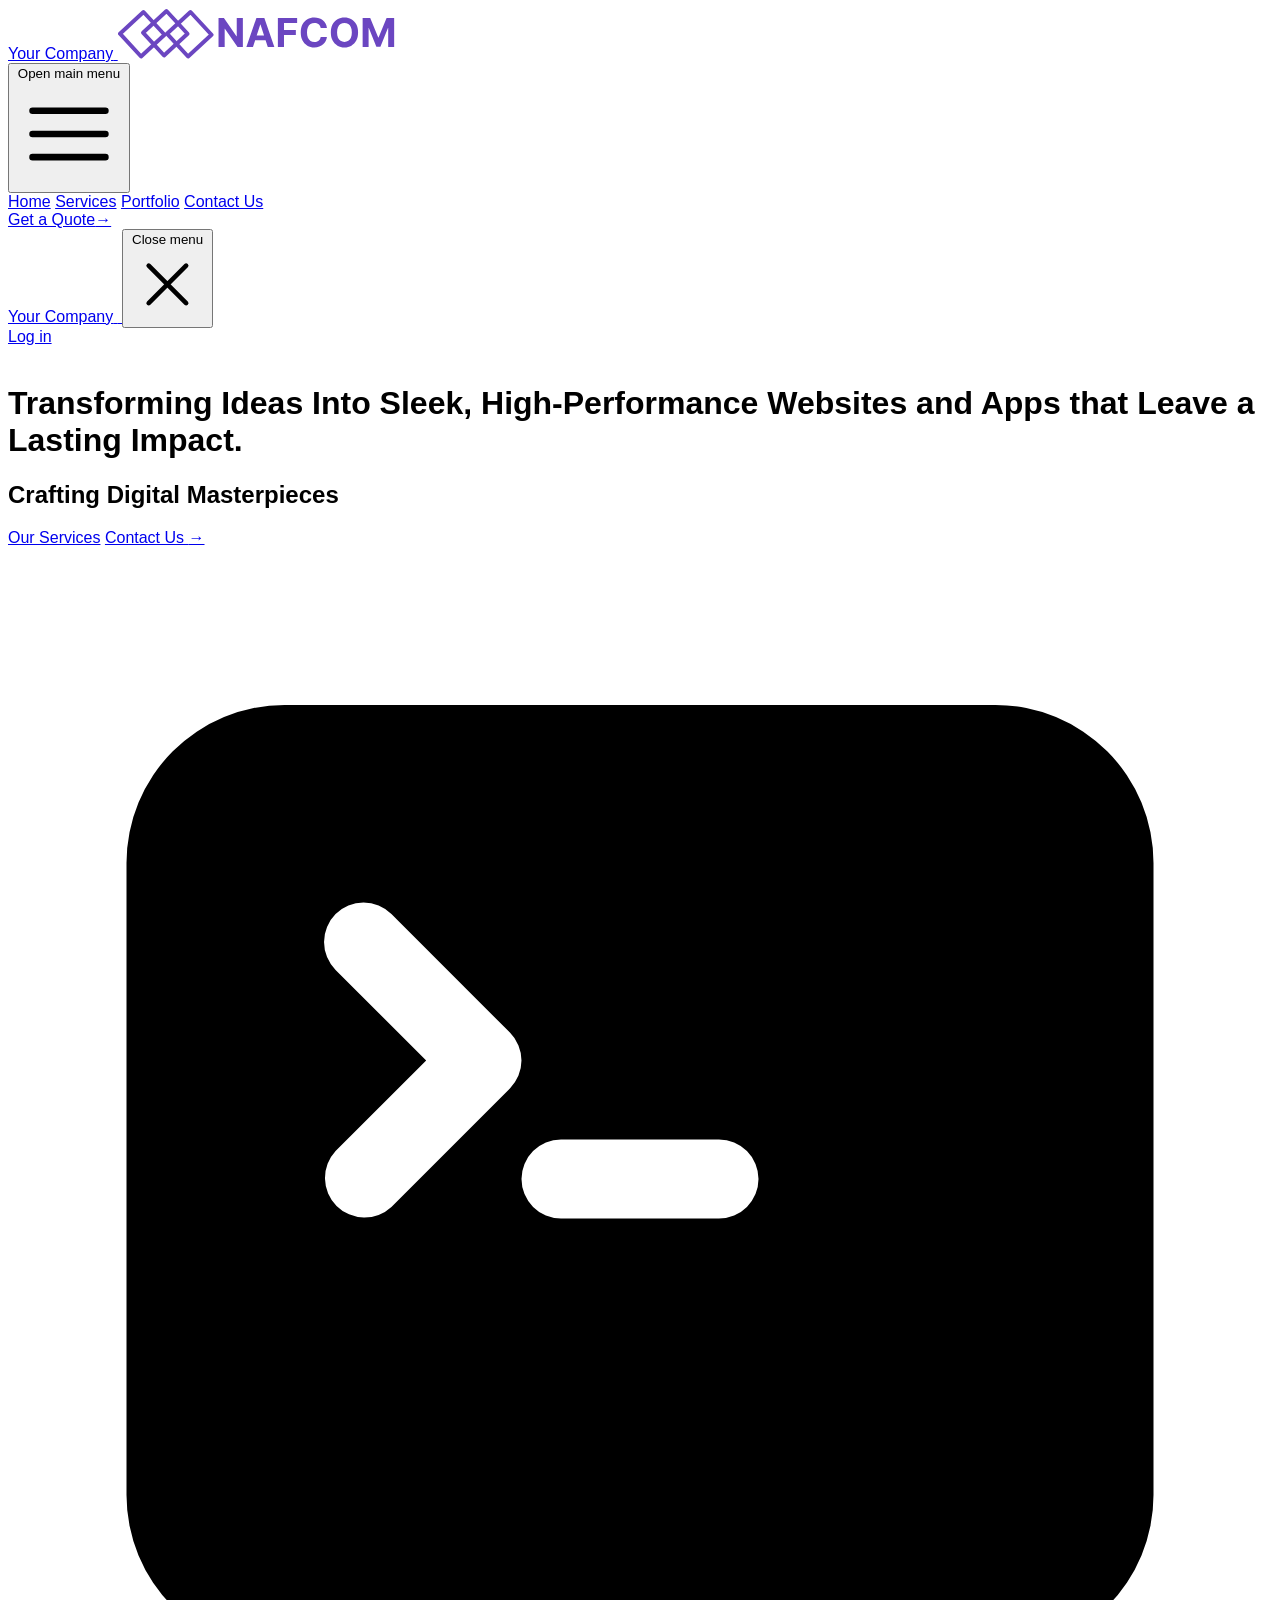
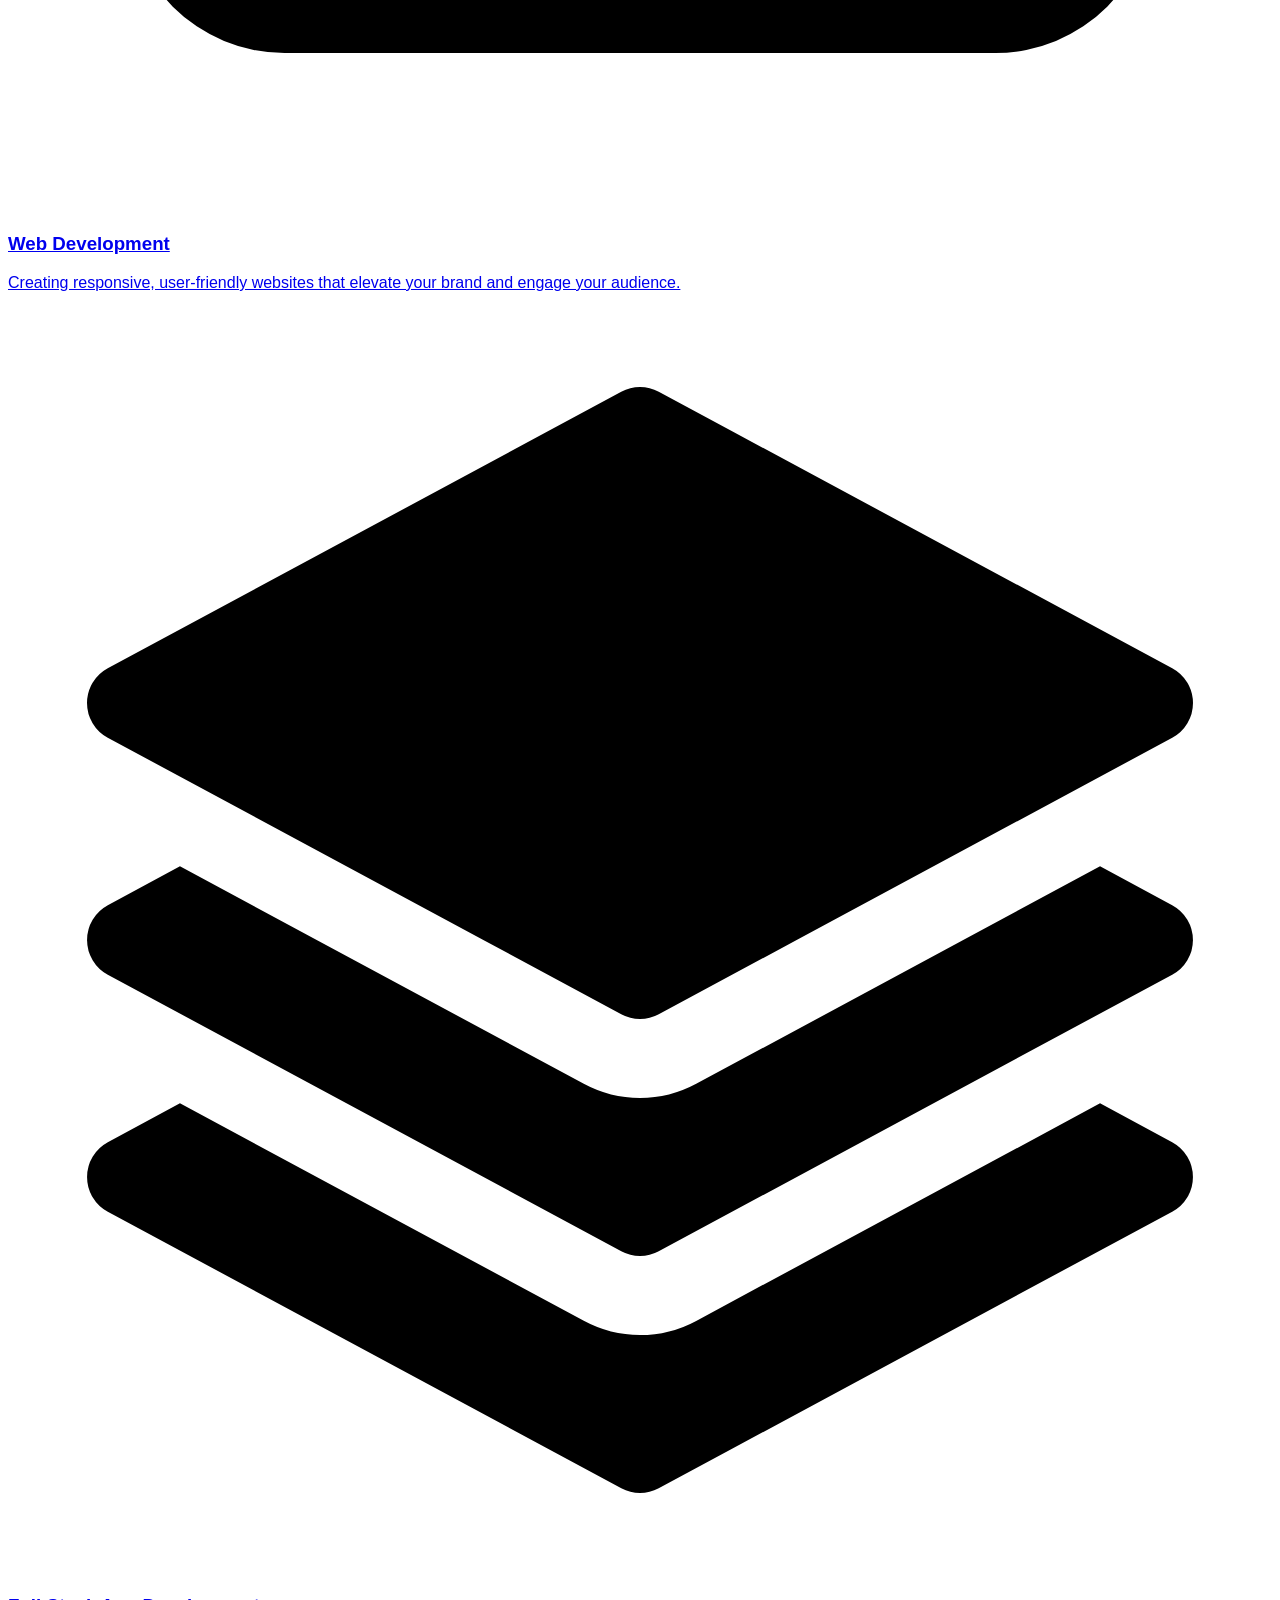
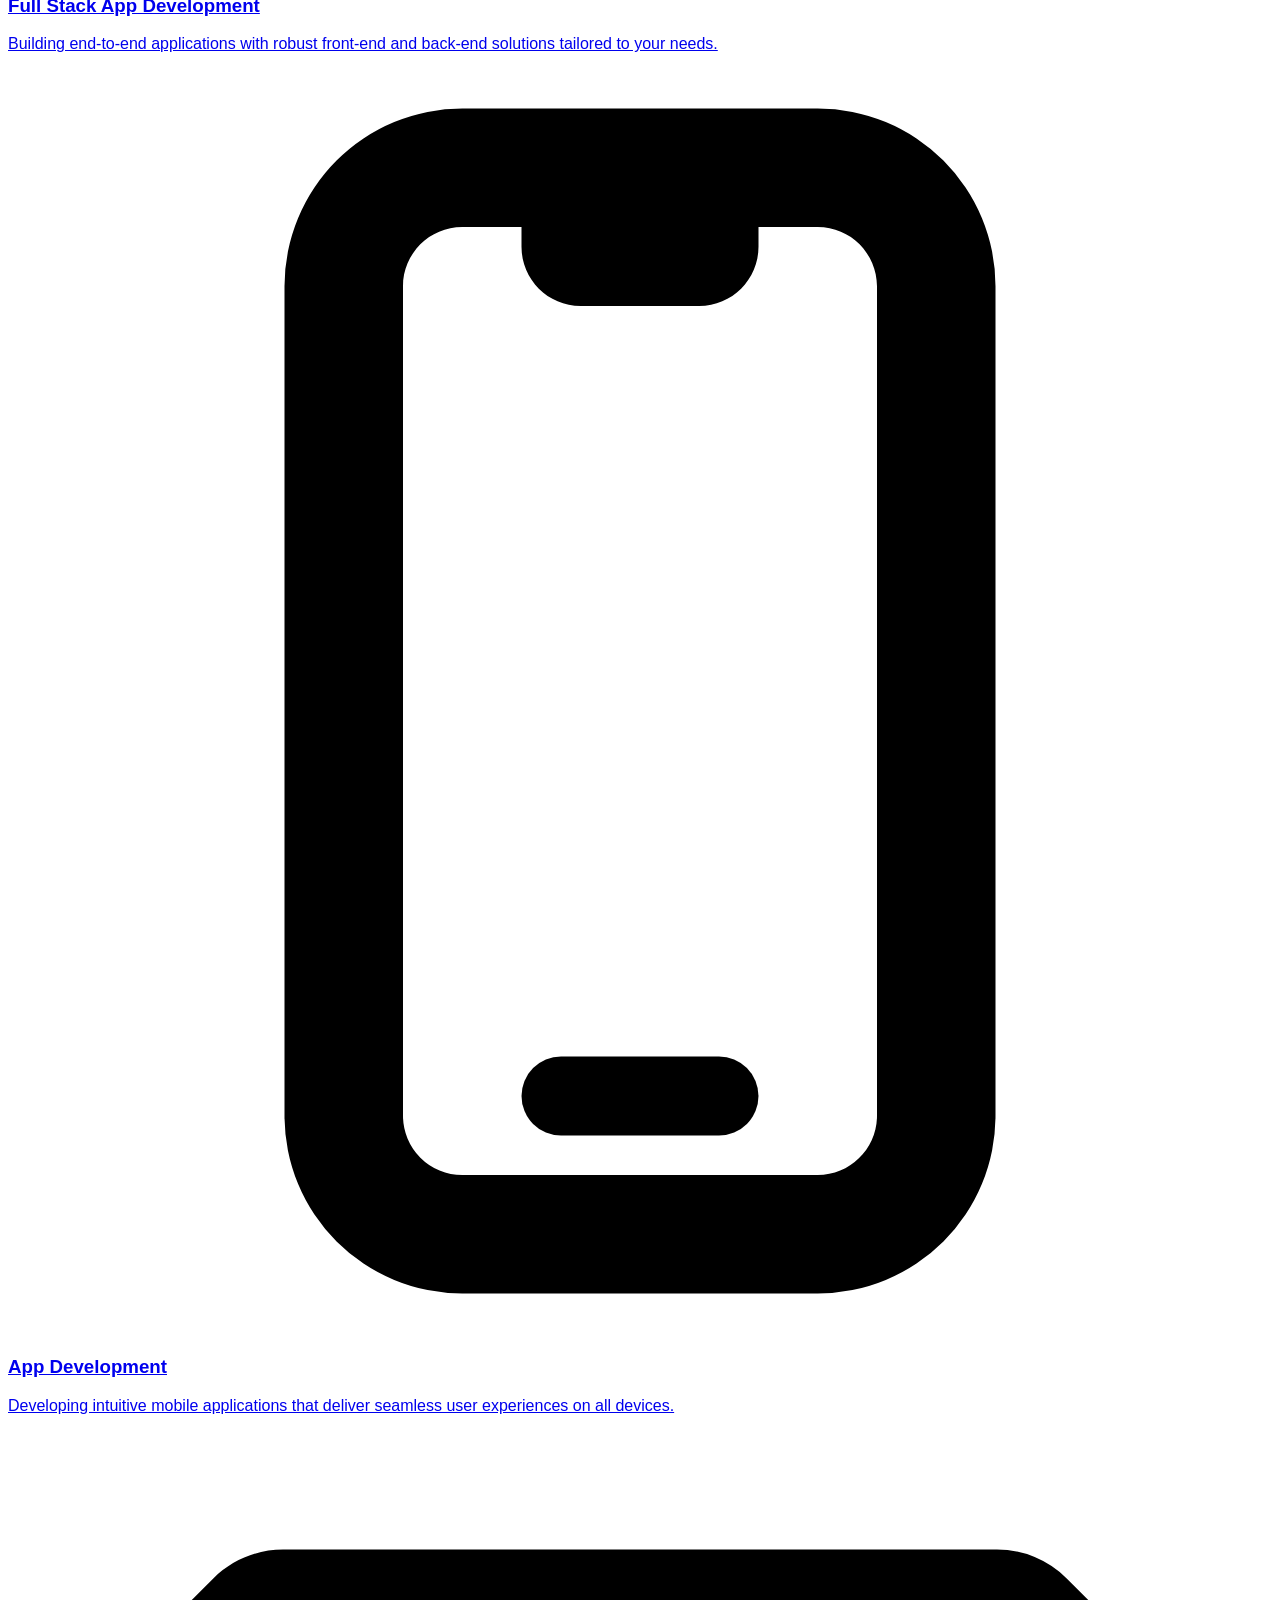
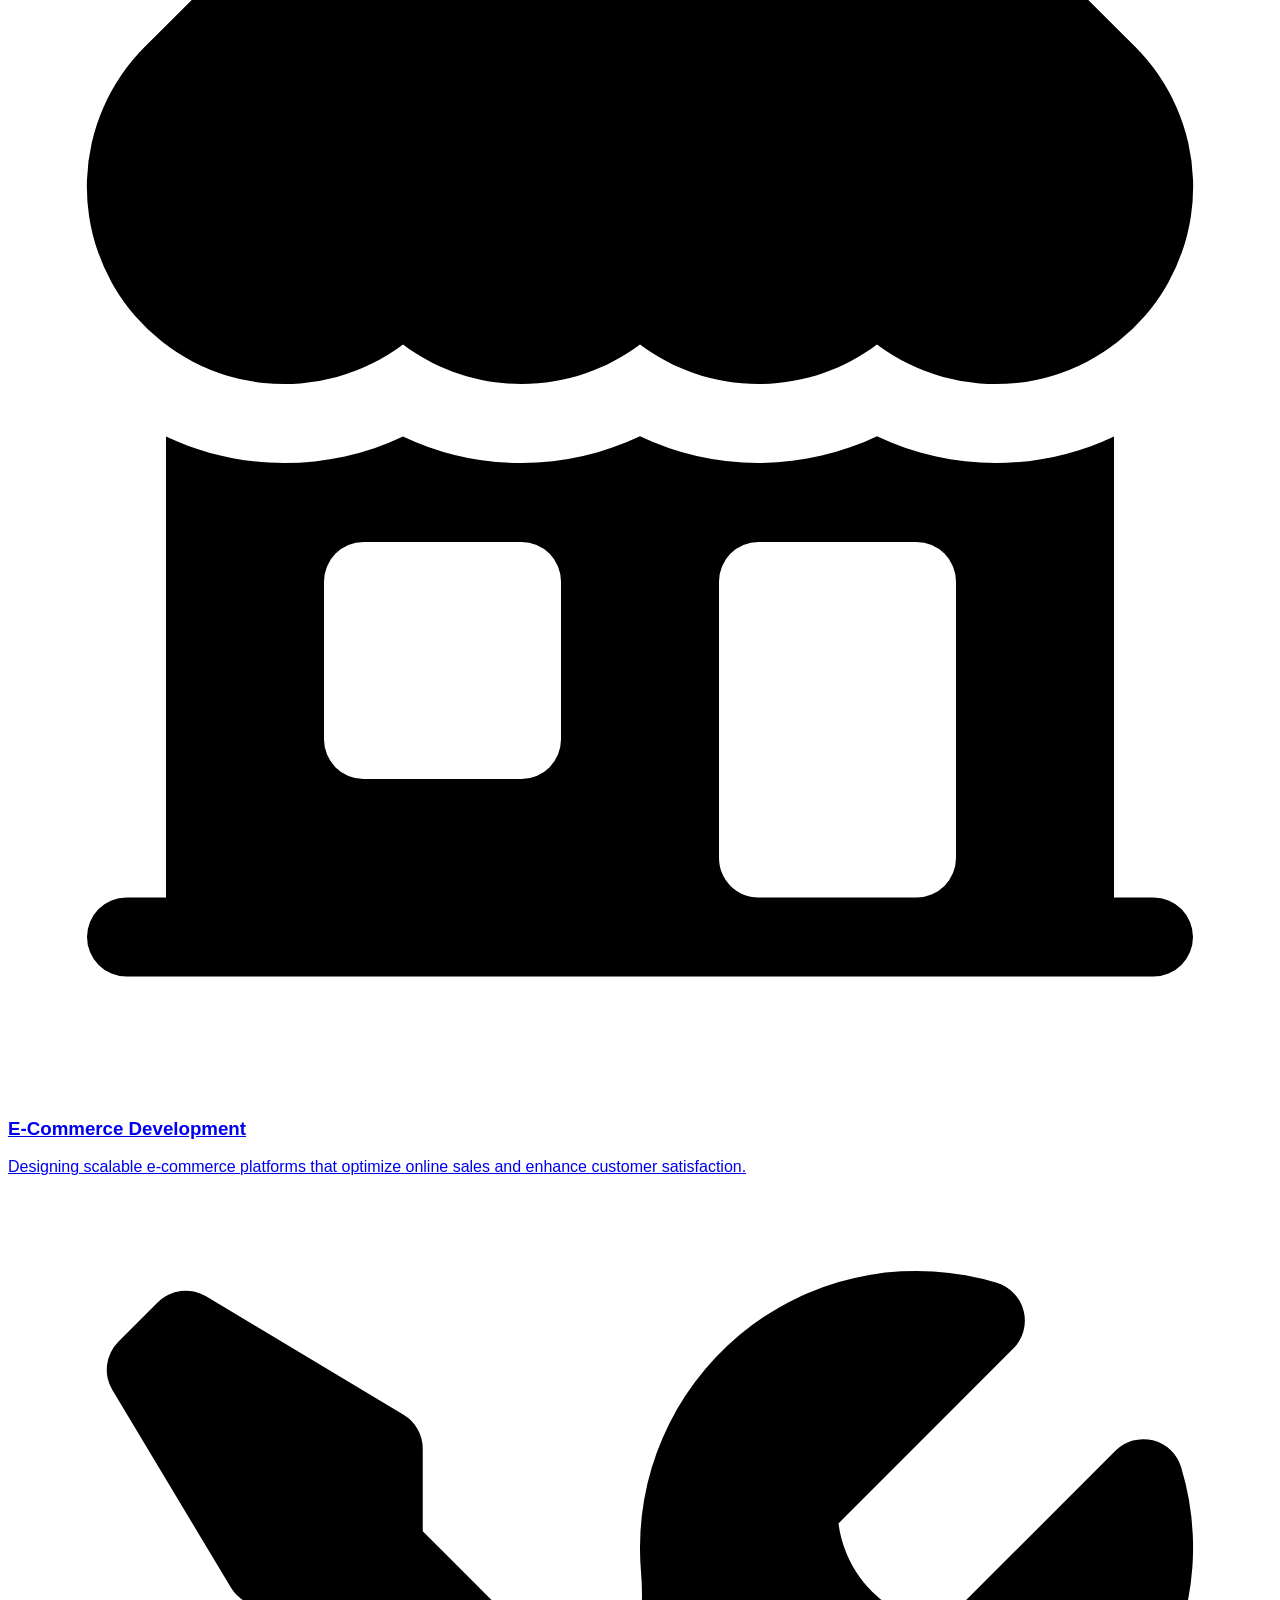
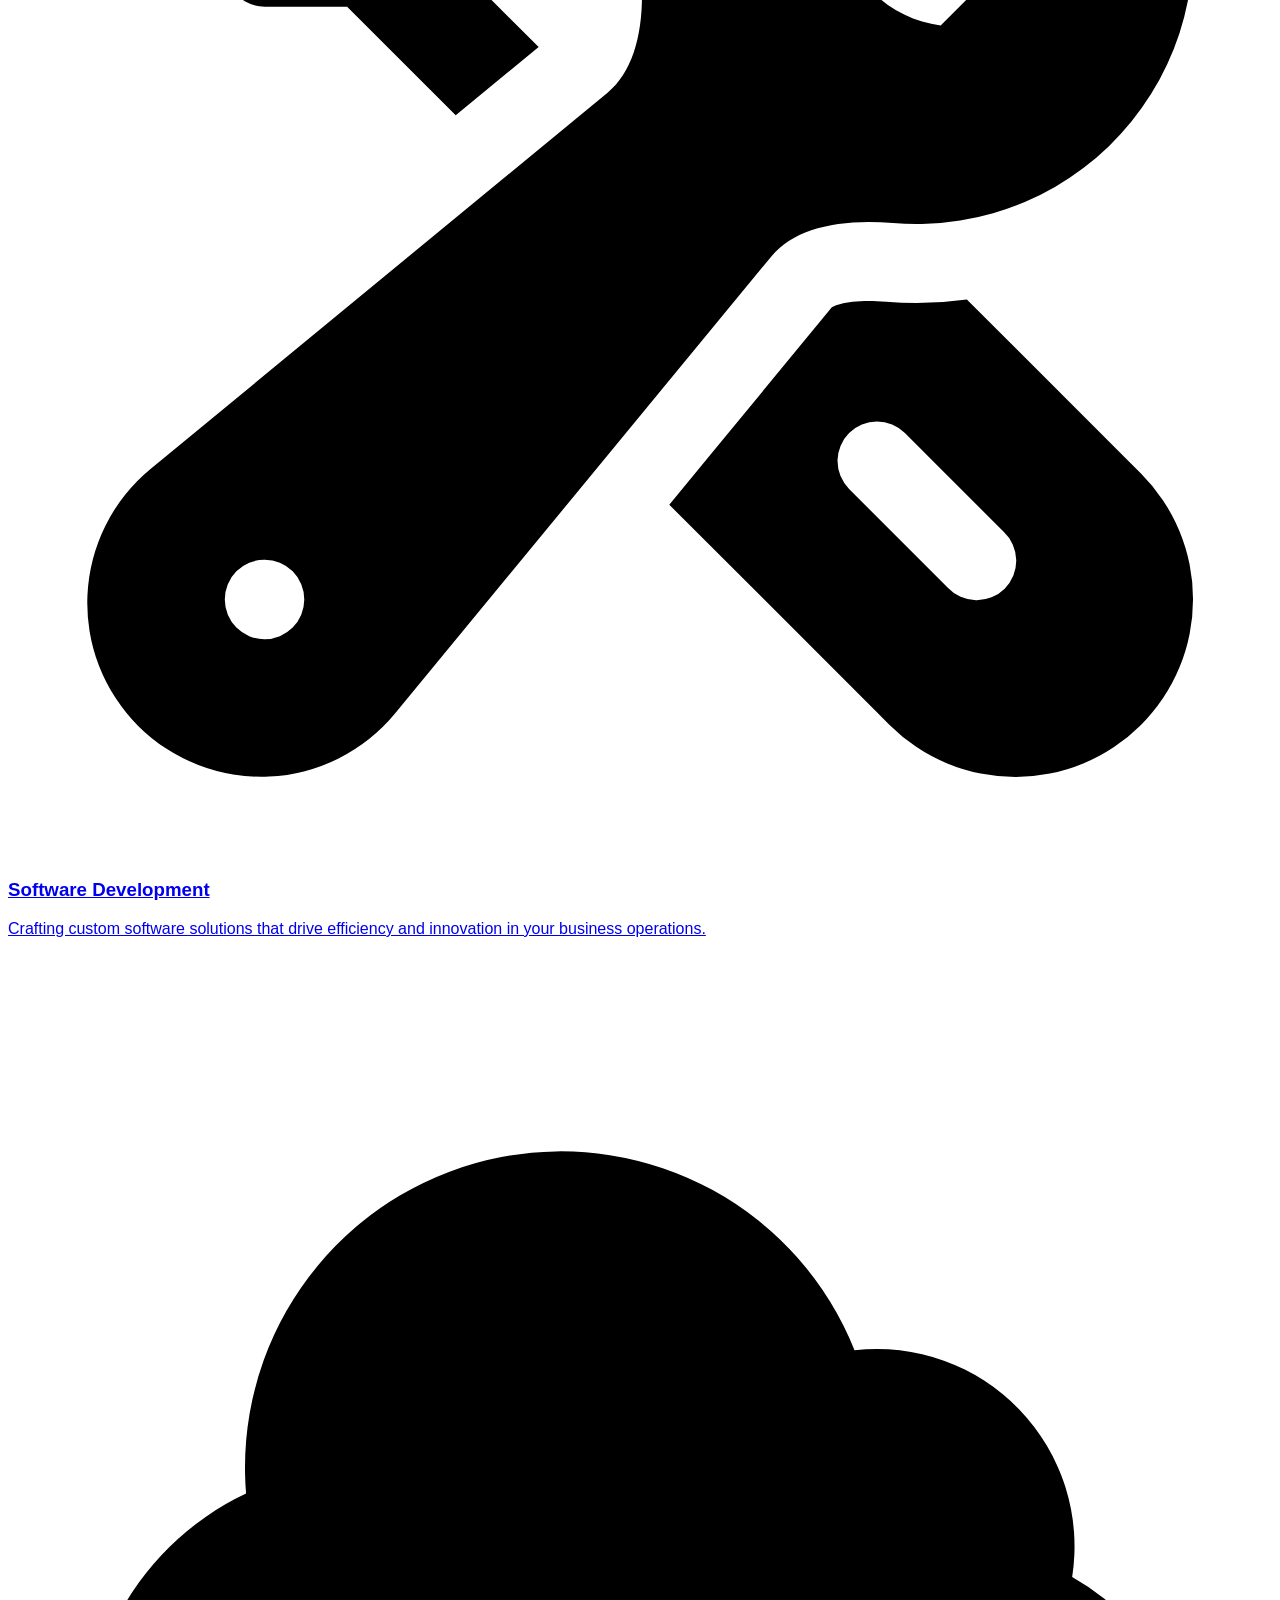
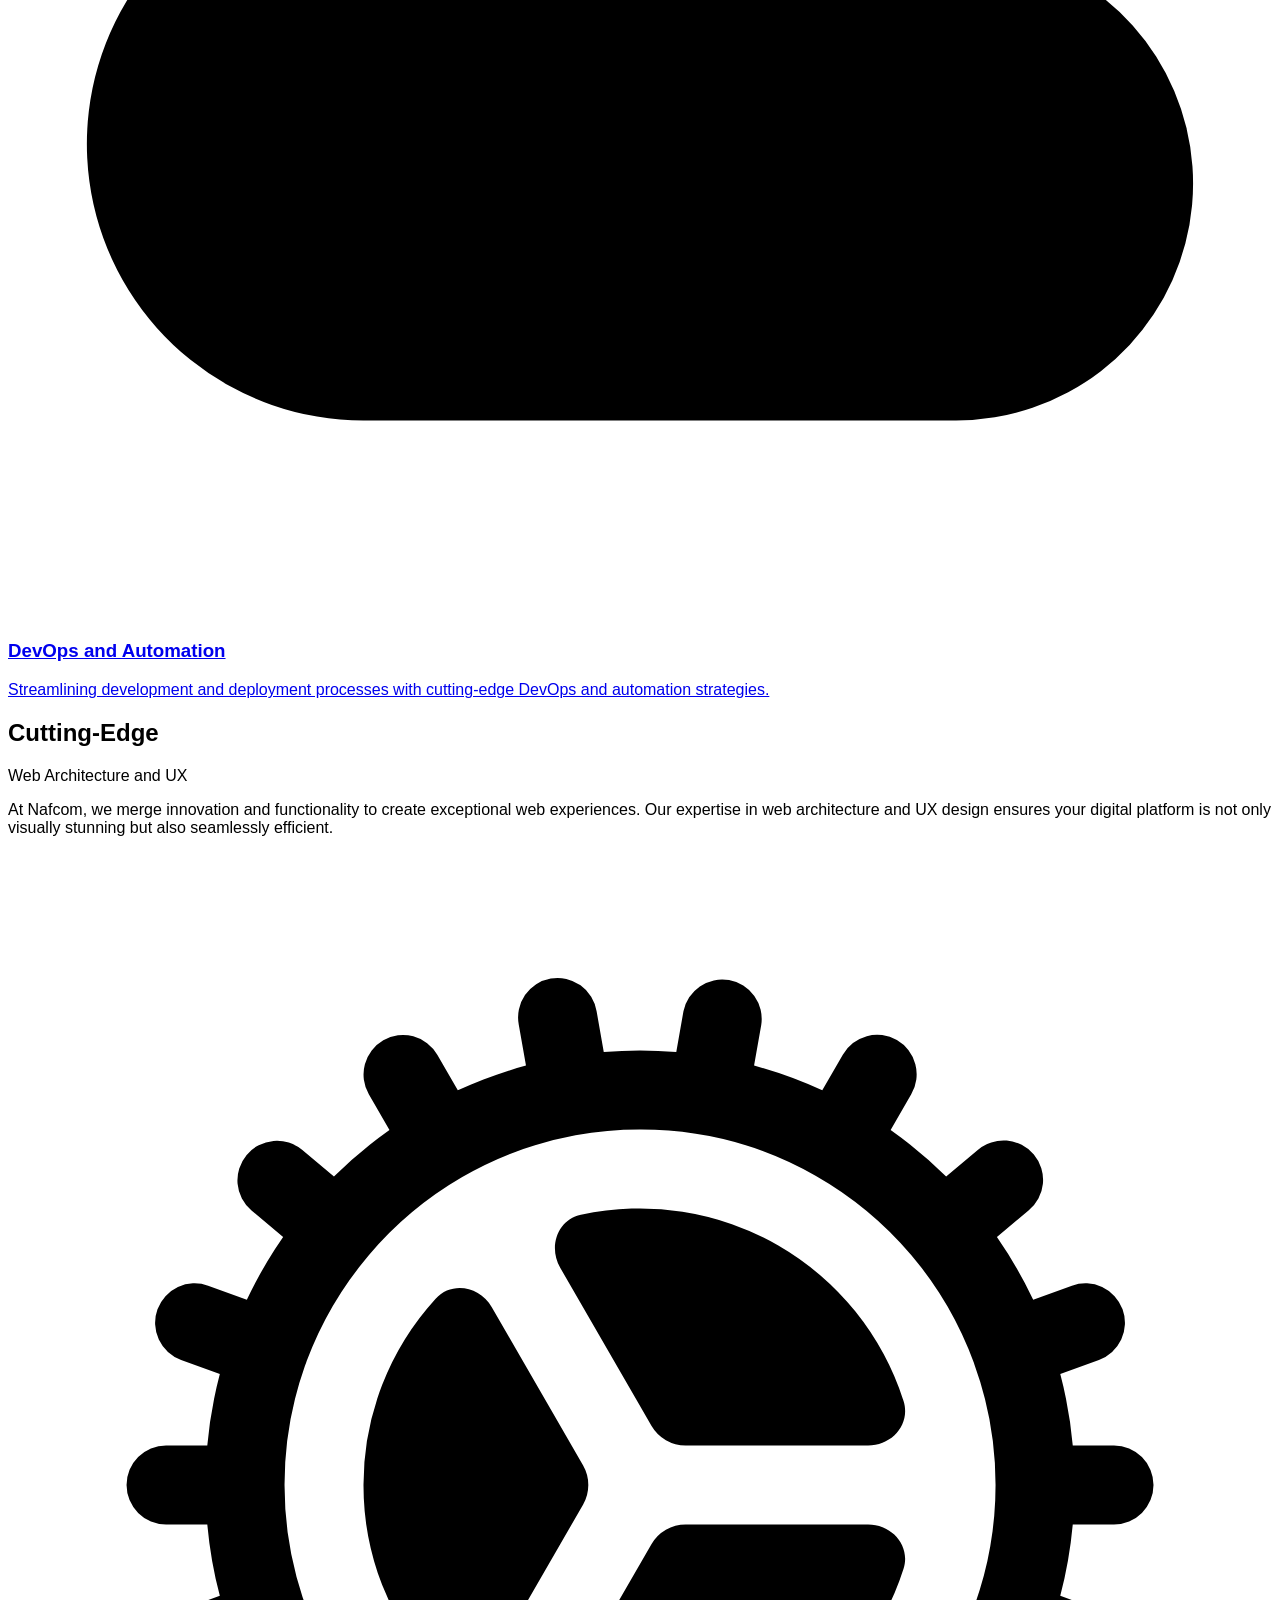
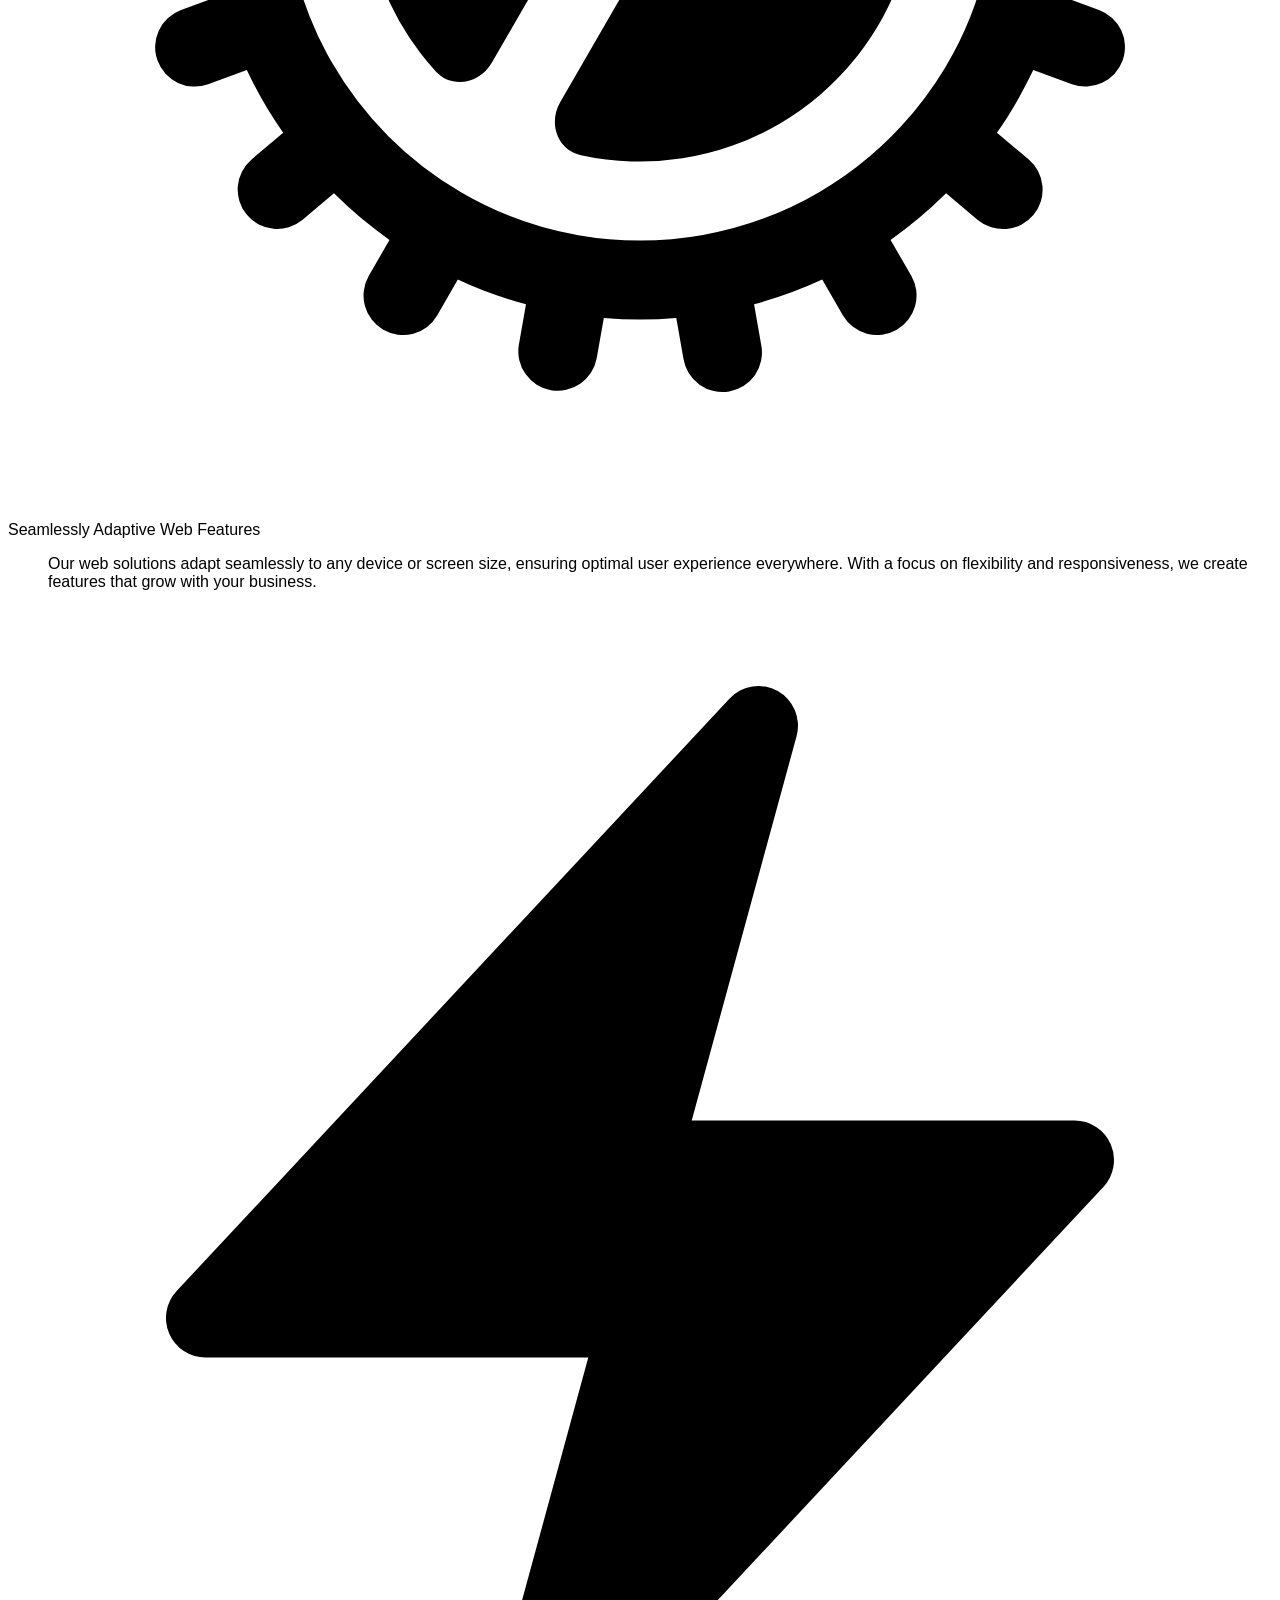
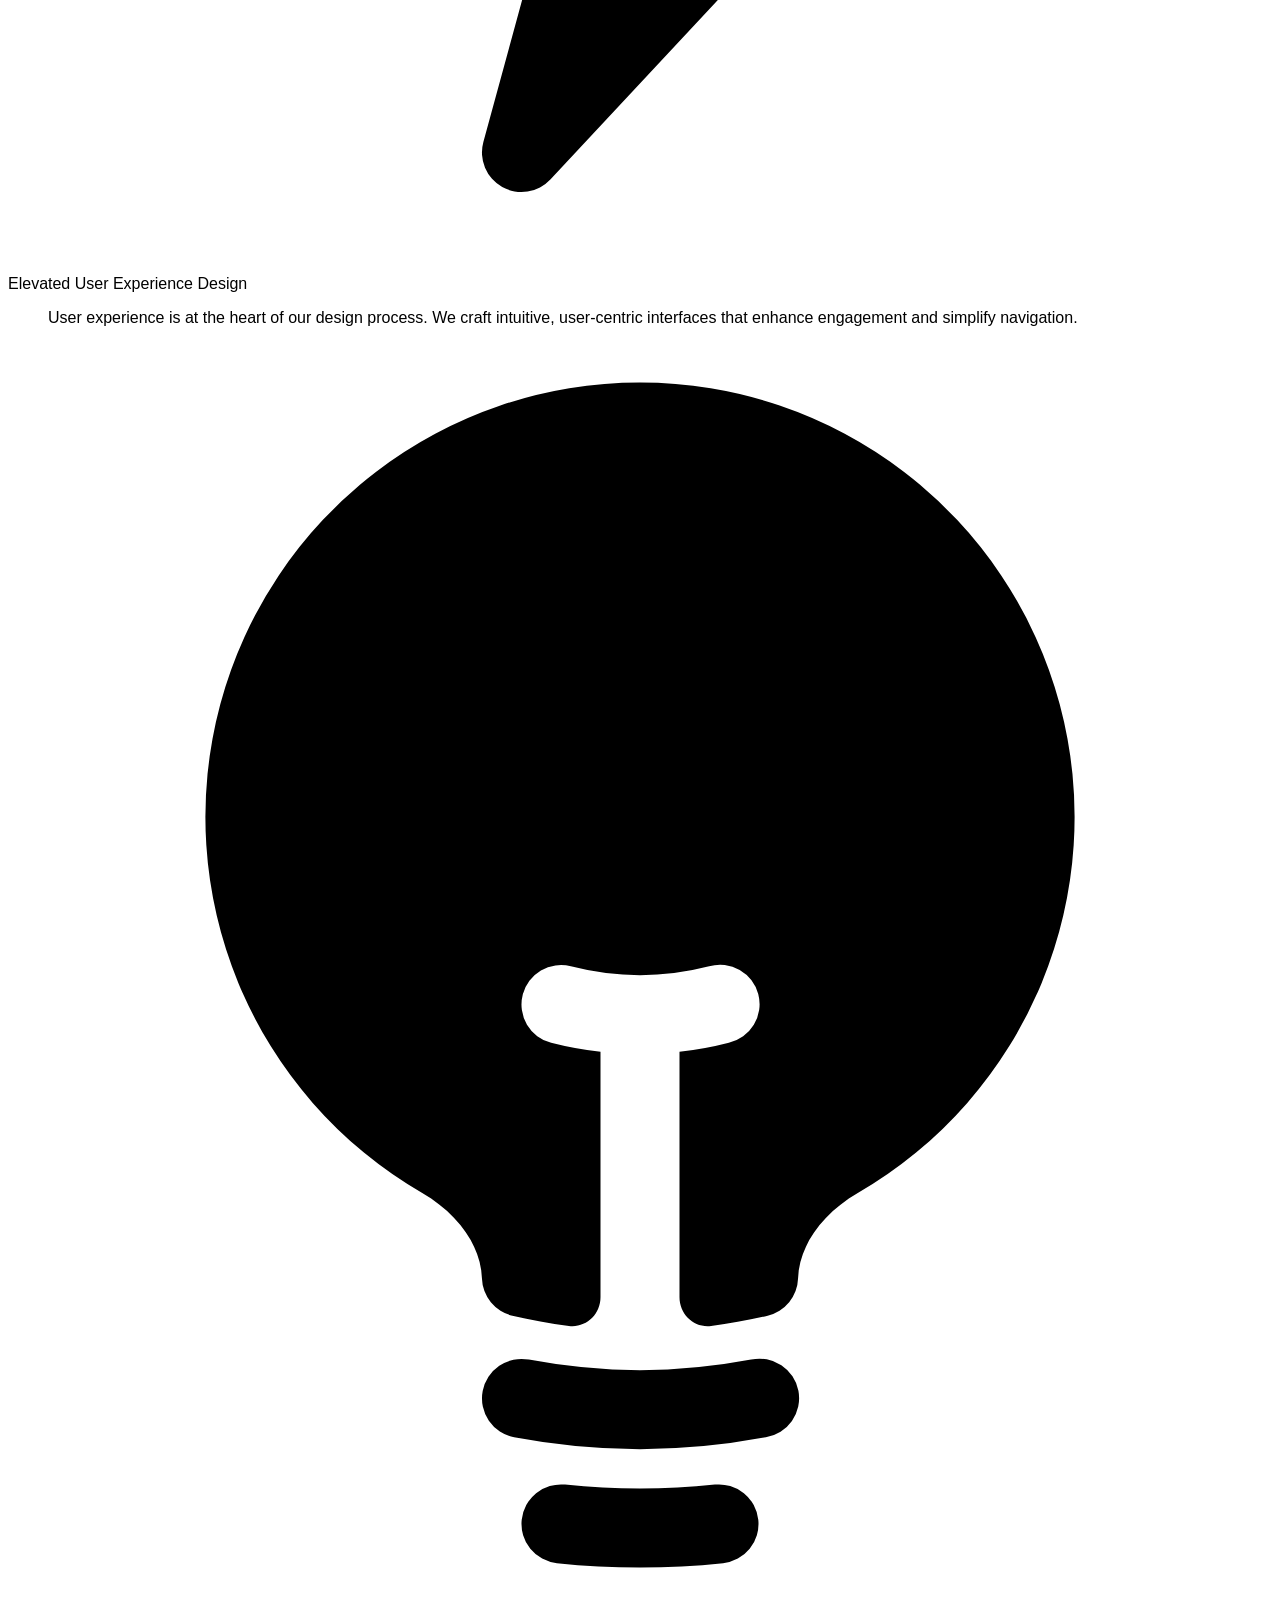
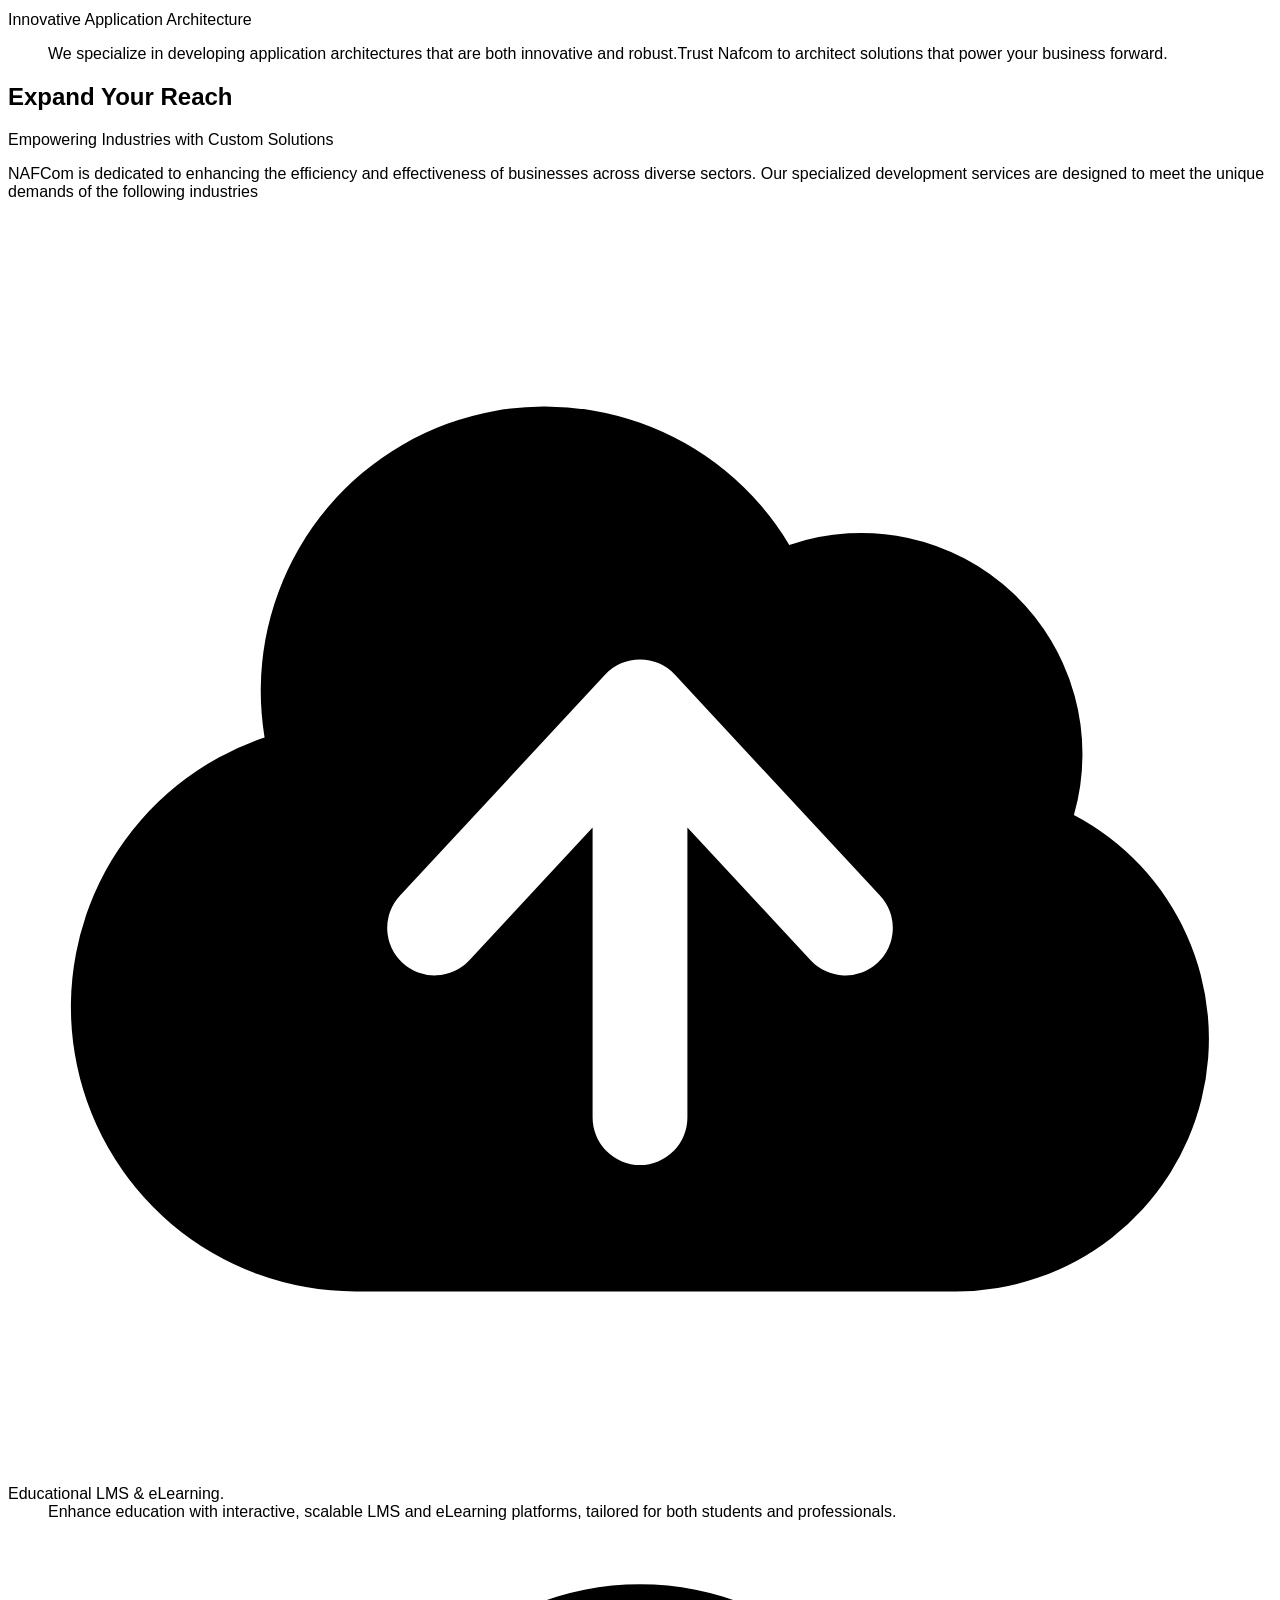
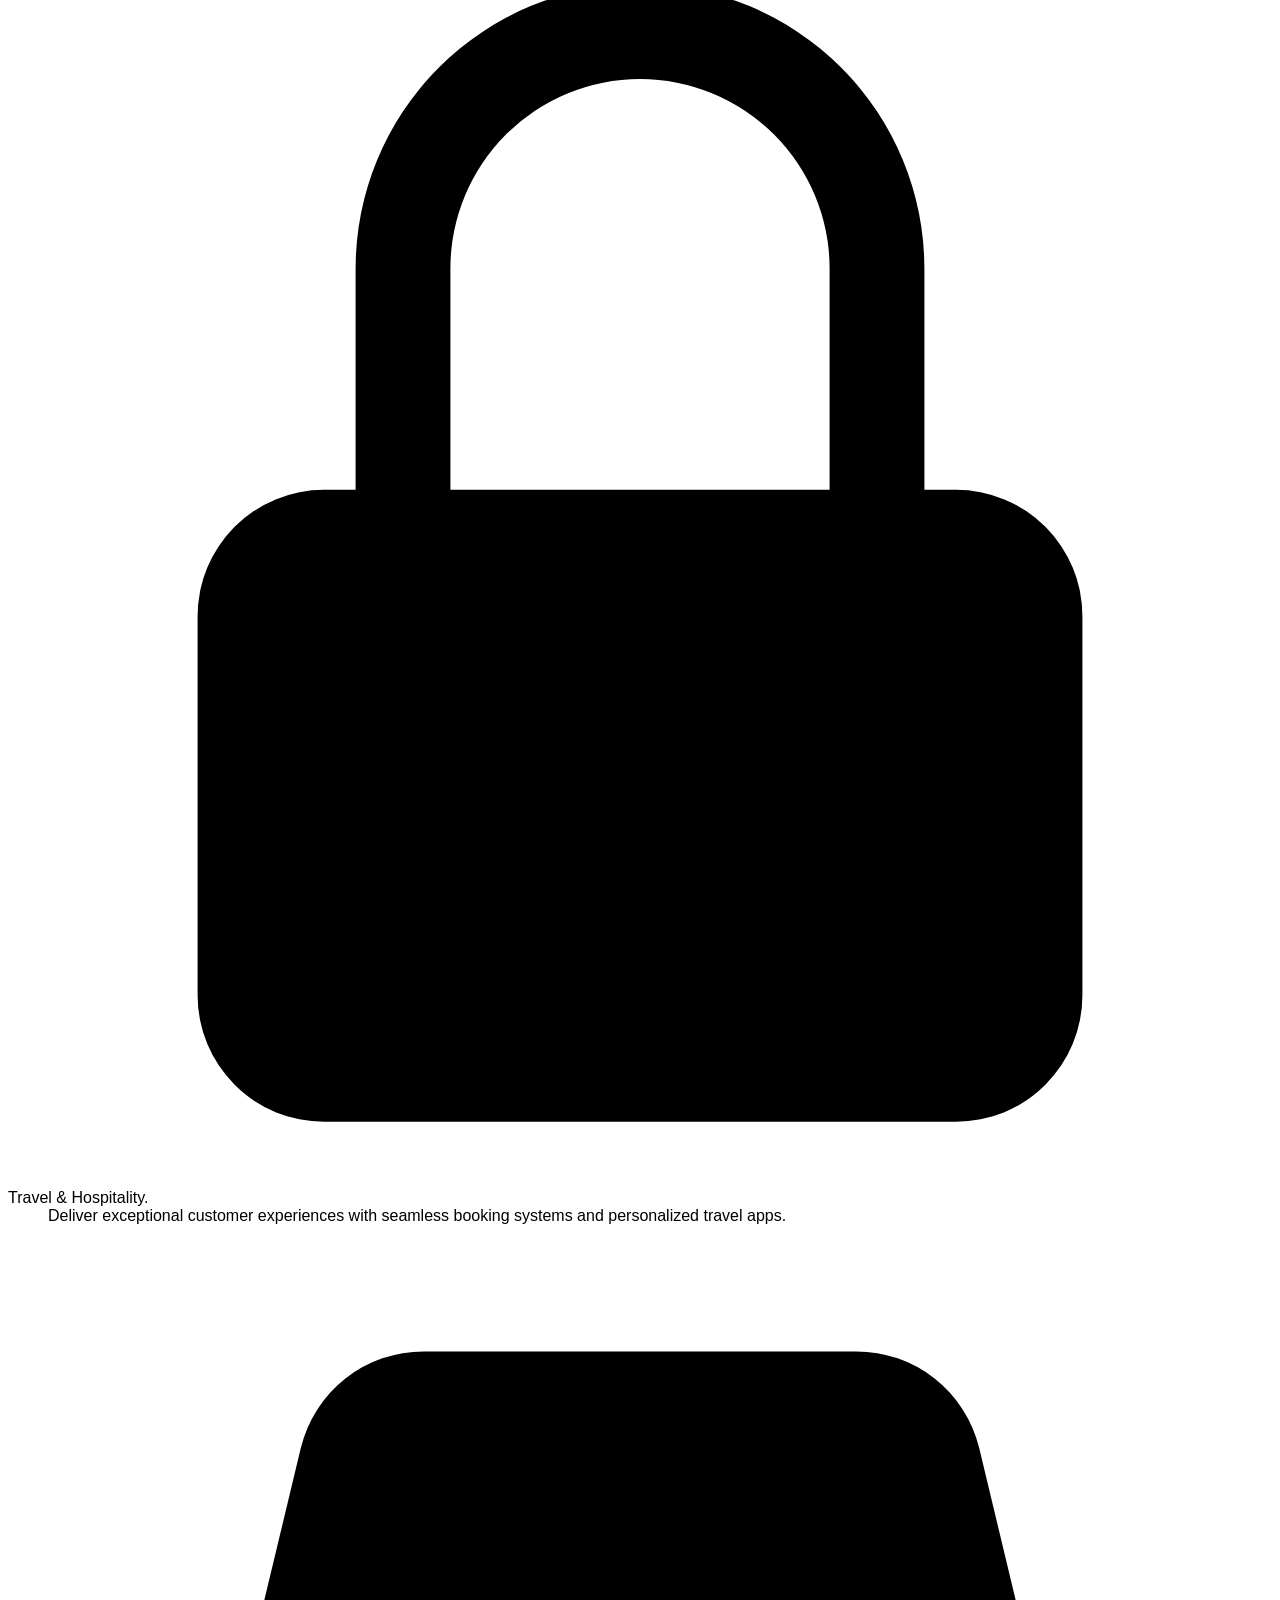
==== commit 0633dc91: "navbar" ====
--- a/index.html
+++ b/index.html
@@ -10,7 +10,7 @@
   </head>
 <body>
   
-  <header class="bg-gray-900">
+  <header class="fixed top-0 left-0 w-full z-50 bg-white/10 backdrop-blur-lg">
     <nav class="mx-auto flex max-w-7xl items-center justify-between p-6 lg:px-8" aria-label="Global">
       <div class="flex lg:flex-1">
         <a href="#" class="-m-1.5 p-1.5">
@@ -27,13 +27,13 @@
         </button>
       </div>
       <div class="hidden lg:flex lg:gap-x-12">
-        <a href="./index.html" class="text-sm font-semibold leading-6 text-white">Home</a>
-        <a href="./services/services.html" class="text-sm font-semibold leading-6 text-white">Services</a>
-        <a href="./services/services.html" class="text-sm font-semibold leading-6 text-white">Portfolio</a>
-        <a href="./contact.html" class="text-sm font-semibold leading-6 text-white">Contact Us</a>
+        <a href="./index.html" class="text-sm font-semibold leading-6 text-gray-900">Home</a>
+        <a href="./services.html" class="text-sm font-semibold leading-6 text-gray-900">Services</a>
+        <a href="./services.html" class="text-sm font-semibold leading-6 text-gray-900">Portfolio</a>
+        <a href="./contact.html" class="text-sm font-semibold leading-6 text-gray-900">Contact Us</a>
       </div>
       <div class="hidden lg:flex lg:flex-1 lg:justify-end">
-        <a href="#" class="text-sm font-semibold leading-6 text-white">Log in <span aria-hidden="true">&rarr;</span></a>
+        <a href="#" class="text-sm font-semibold leading-6 text-gray-900">Get a Quote<span aria-hidden="true">&rarr;</span></a>
       </div>
     </nav>
     <!-- Mobile menu, show/hide based on menu open state. -->
@@ -56,7 +56,7 @@
         <div class="mt-6 flow-root">
           <div class="-my-6 divide-y divide-gray-500/25">
             <div class="py-6">
-              <a href="#" class="-mx-3 block rounded-lg px-3 py-2.5 text-base font-semibold leading-7 text-white hover:bg-gray-800">Log in</a>
+              <a href="./contact.html" class="-mx-3 block rounded-lg px-3 py-2.5 text-base font-semibold leading-7 text-white hover:bg-gray-800">Log in</a>
             </div>
           </div>
         </div>
@@ -77,7 +77,7 @@
                 Websites and Apps that Leave a Lasting Impact.</h1>
                 <h2 class="mt-6 text-2xl font-semibold leading-7 text-violet-500">Crafting Digital Masterpieces</h2>
                 <div class="mt-10 flex items-center justify-center gap-x-6">
-                  <a href="./services/services.html" class="rounded-md bg-violet-700 px-3.5 py-2.5 text-sm font-semibold text-white shadow-sm
+                  <a href="./services.html" class="rounded-md bg-violet-700 px-3.5 py-2.5 text-sm font-semibold text-white shadow-sm
                   hover:bg-violet-500 focus-visible:outline focus-visible:outline-2 
                   focus-visible:outline-offset-2 focus-visible:outline-violet-400">Our Services</a>
                   <a href="./contact.html" class="text-sm font-semibold leading-6 text-white">Contact Us <span aria-hidden="true">→</span></a>
@@ -393,8 +393,8 @@
                 to enhanced customer engagement, we provide web and app development, automation tools, 
                 and scalable software to help you stay ahead in today’s competitive market.</p>
               <div class="mt-10 flex items-center justify-center gap-x-6">
-                <a href="#" class="rounded-md bg-violet-600 px-3.5 py-2.5 text-sm font-semibold text-white shadow-sm hover:bg-violet-500 focus-visible:outline focus-visible:outline-2 focus-visible:outline-offset-2 focus-visible:outline-violet-600">Get started</a>
-                <a href="#" class="text-sm font-semibold leading-6 text-gray-900">Learn more <span aria-hidden="true">→</span></a>
+                <a href="./services.html" class="rounded-md bg-violet-600 px-3.5 py-2.5 text-sm font-semibold text-white shadow-sm hover:bg-violet-500 focus-visible:outline focus-visible:outline-2 focus-visible:outline-offset-2 focus-visible:outline-violet-600">Our Services</a>
+                <a href="./contact.html" class="text-sm font-semibold leading-6 text-gray-900">Contact Us<span aria-hidden="true">→</span></a>
               </div>
             </div>
           </div>
@@ -428,8 +428,8 @@
                 <h3 class="text-lg font-medium text-violet-600 mb-4">Discover More</h3>
                 <ul class="space-y-2 text-gray-600">
                   <li><a href="./index.html" class="hover:underline">Home</a></li>
-                  <li><a href="./services/services.html" class="hover:underline">Our Services</a></li>
-                  <li><a href="./services/services.html" class="hover:underline">Portfolio</a></li>
+                  <li><a href="./services.html" class="hover:underline">Our Services</a></li>
+                  <li><a href="./services.html" class="hover:underline">Portfolio</a></li>
                   <li><a href="./contact.html" class="hover:underline">Contct Us</a></li>
                 </ul>
               </div>
--- a/style.css
+++ b/style.css
@@ -9,3 +9,15 @@
 		font-family: InterVariable, sans-serif;
 	}
 }
+@keyframes scroll {
+    0% {
+        transform: translateX(0);
+    }
+    100% {
+        transform: translateX(-100%);
+    }
+}
+
+.animate-scroll {
+    animation: scroll 100s linear infinite;
+}
